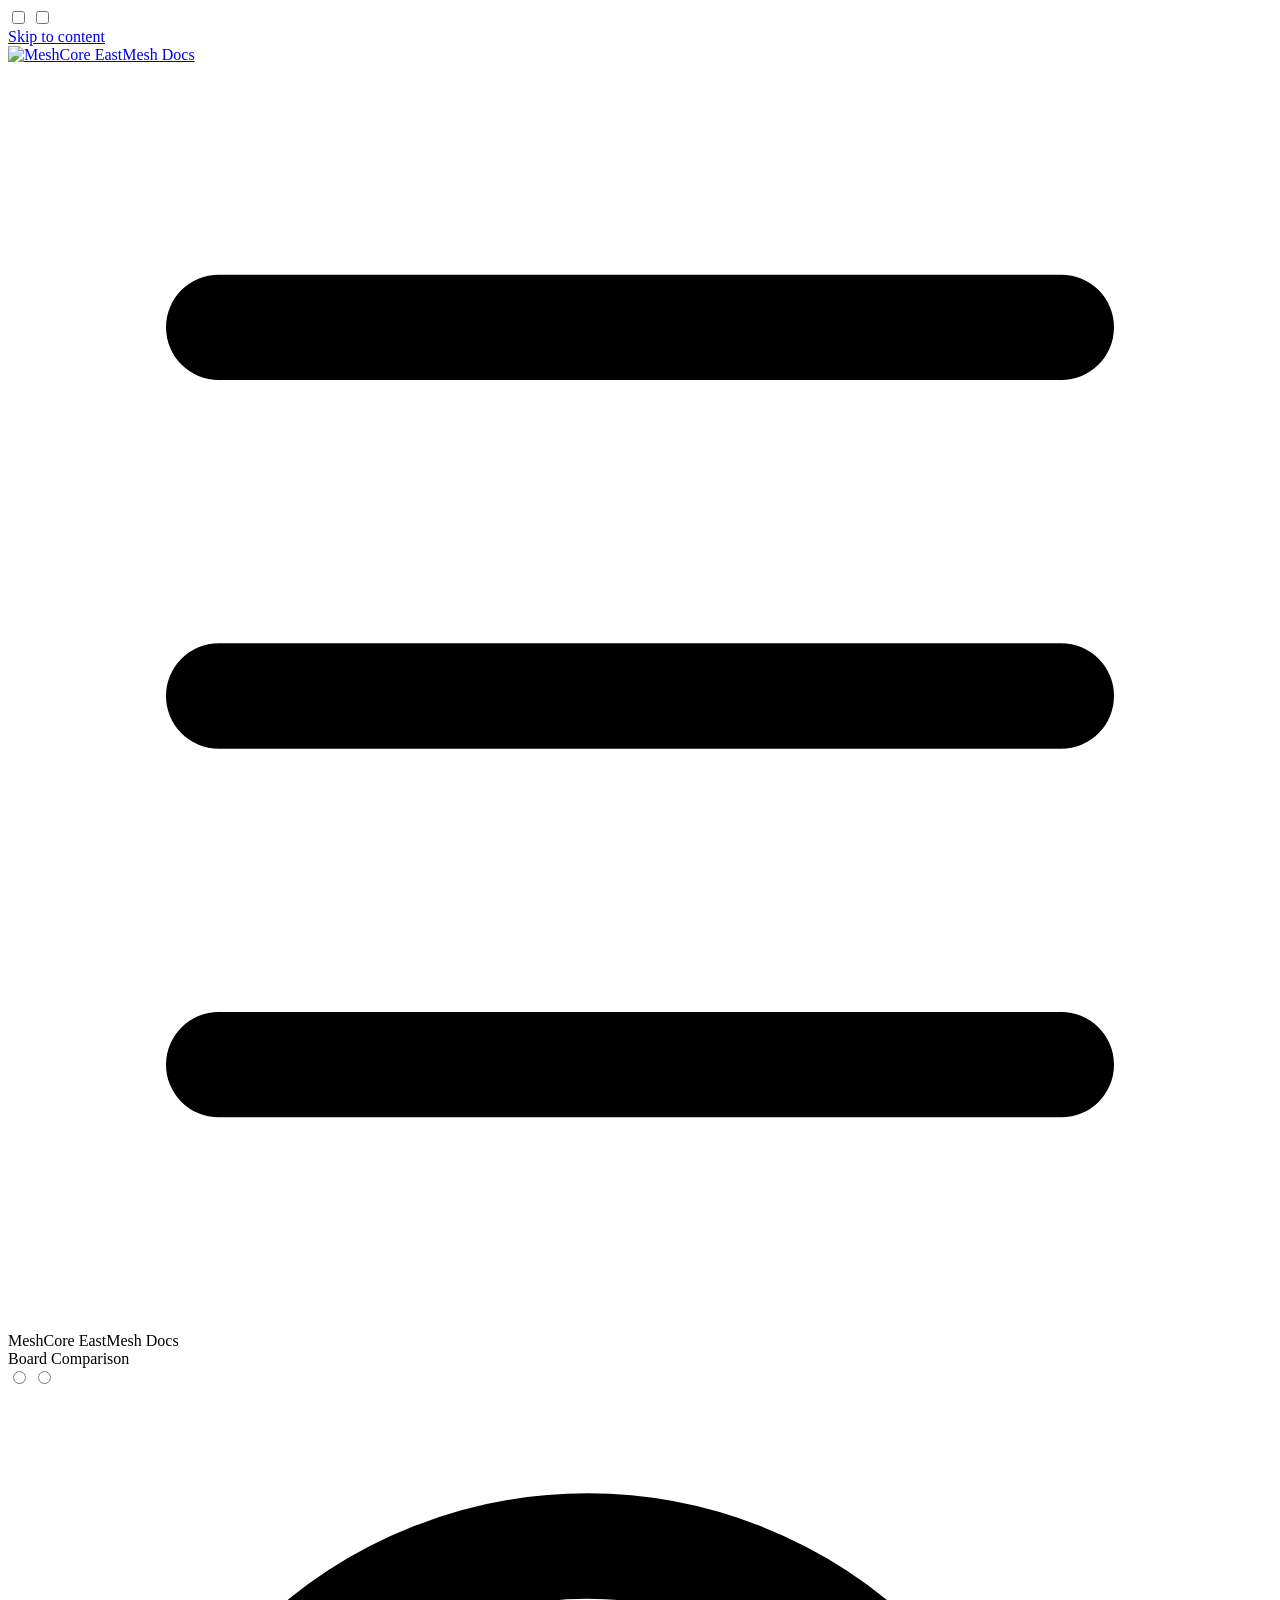
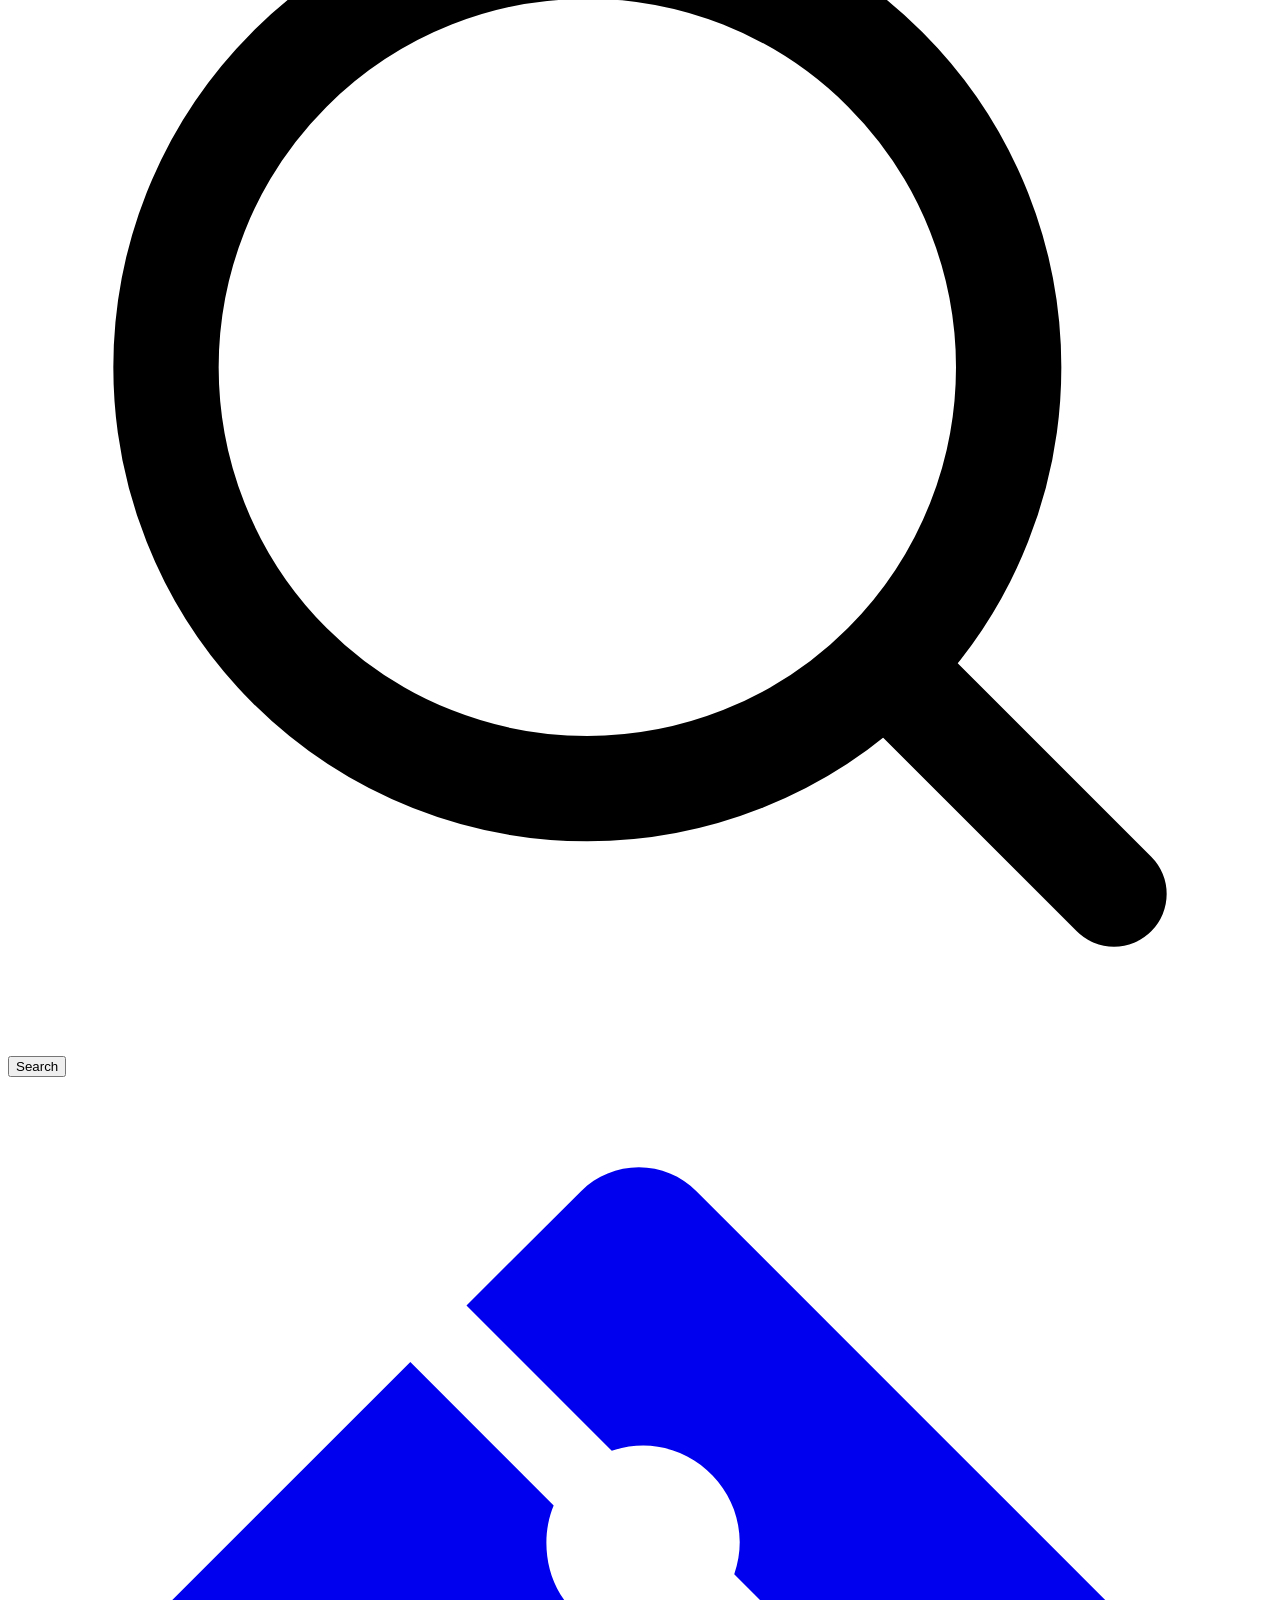
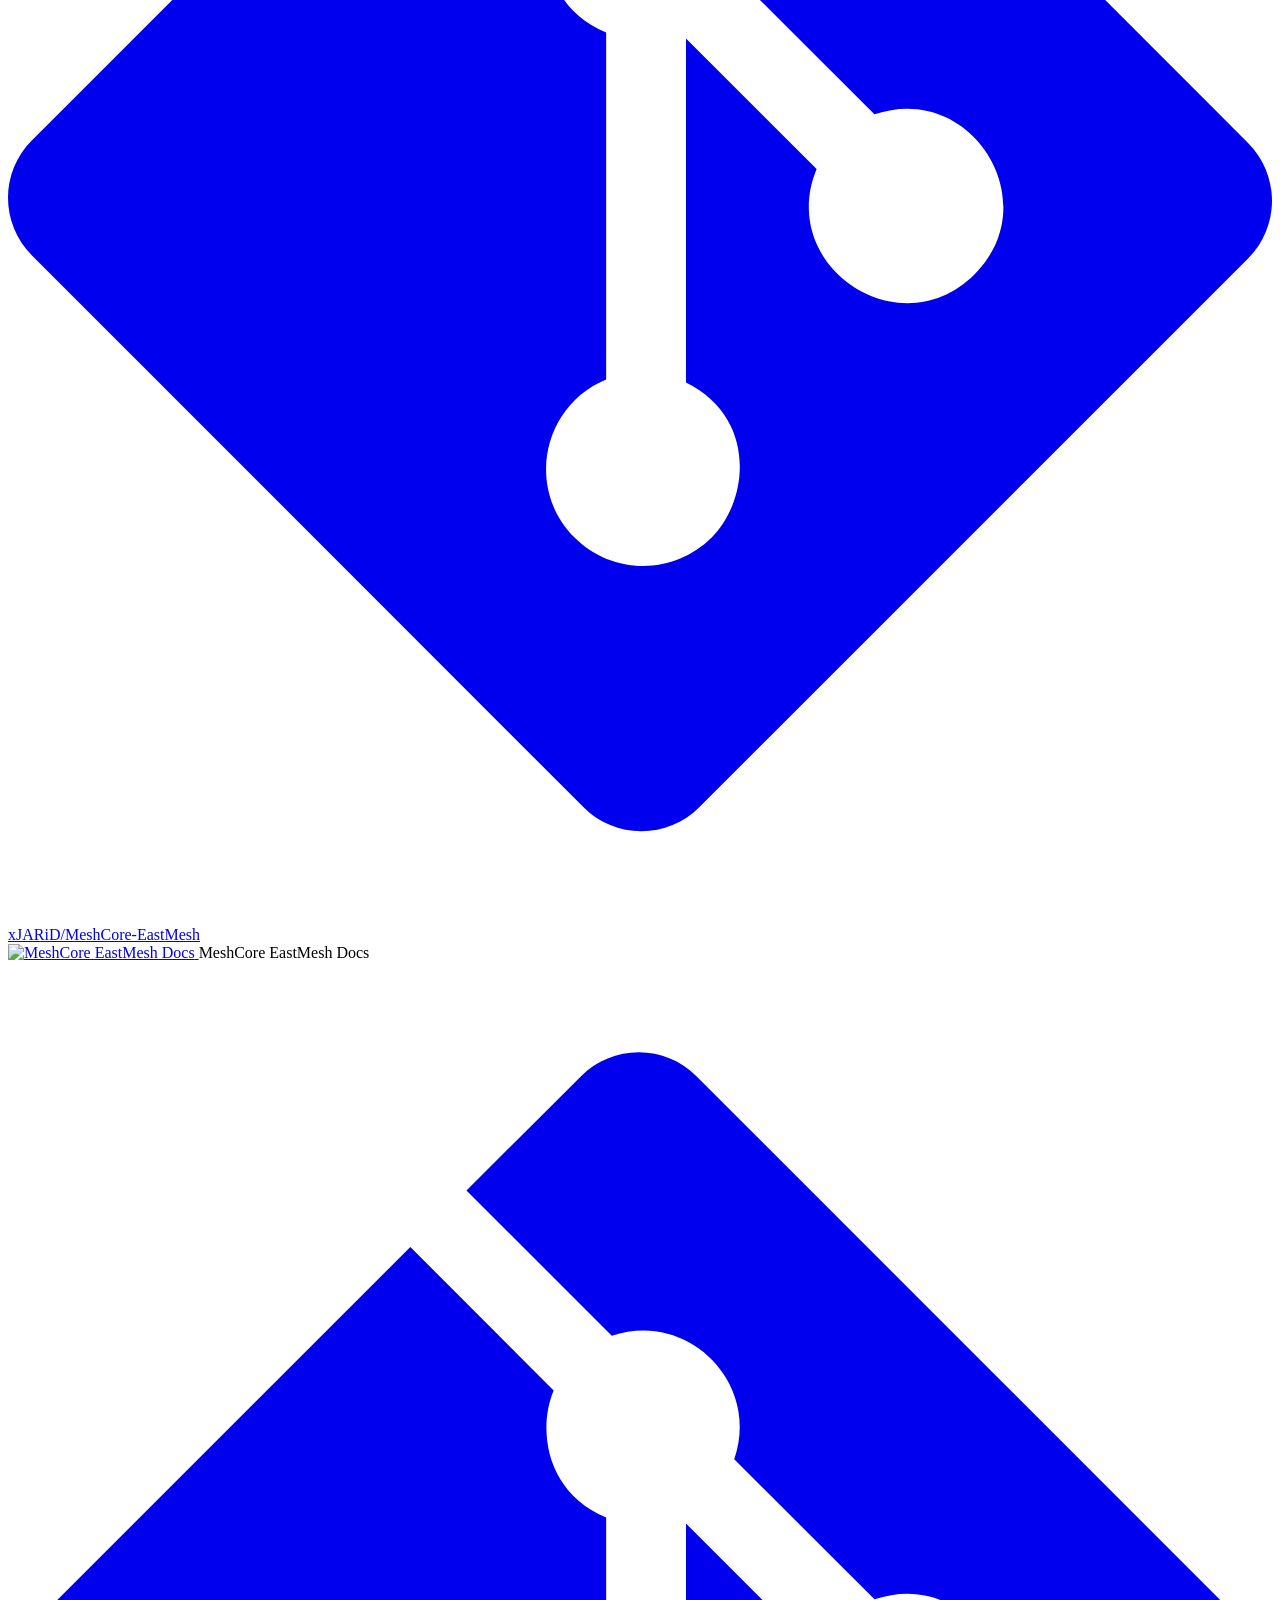
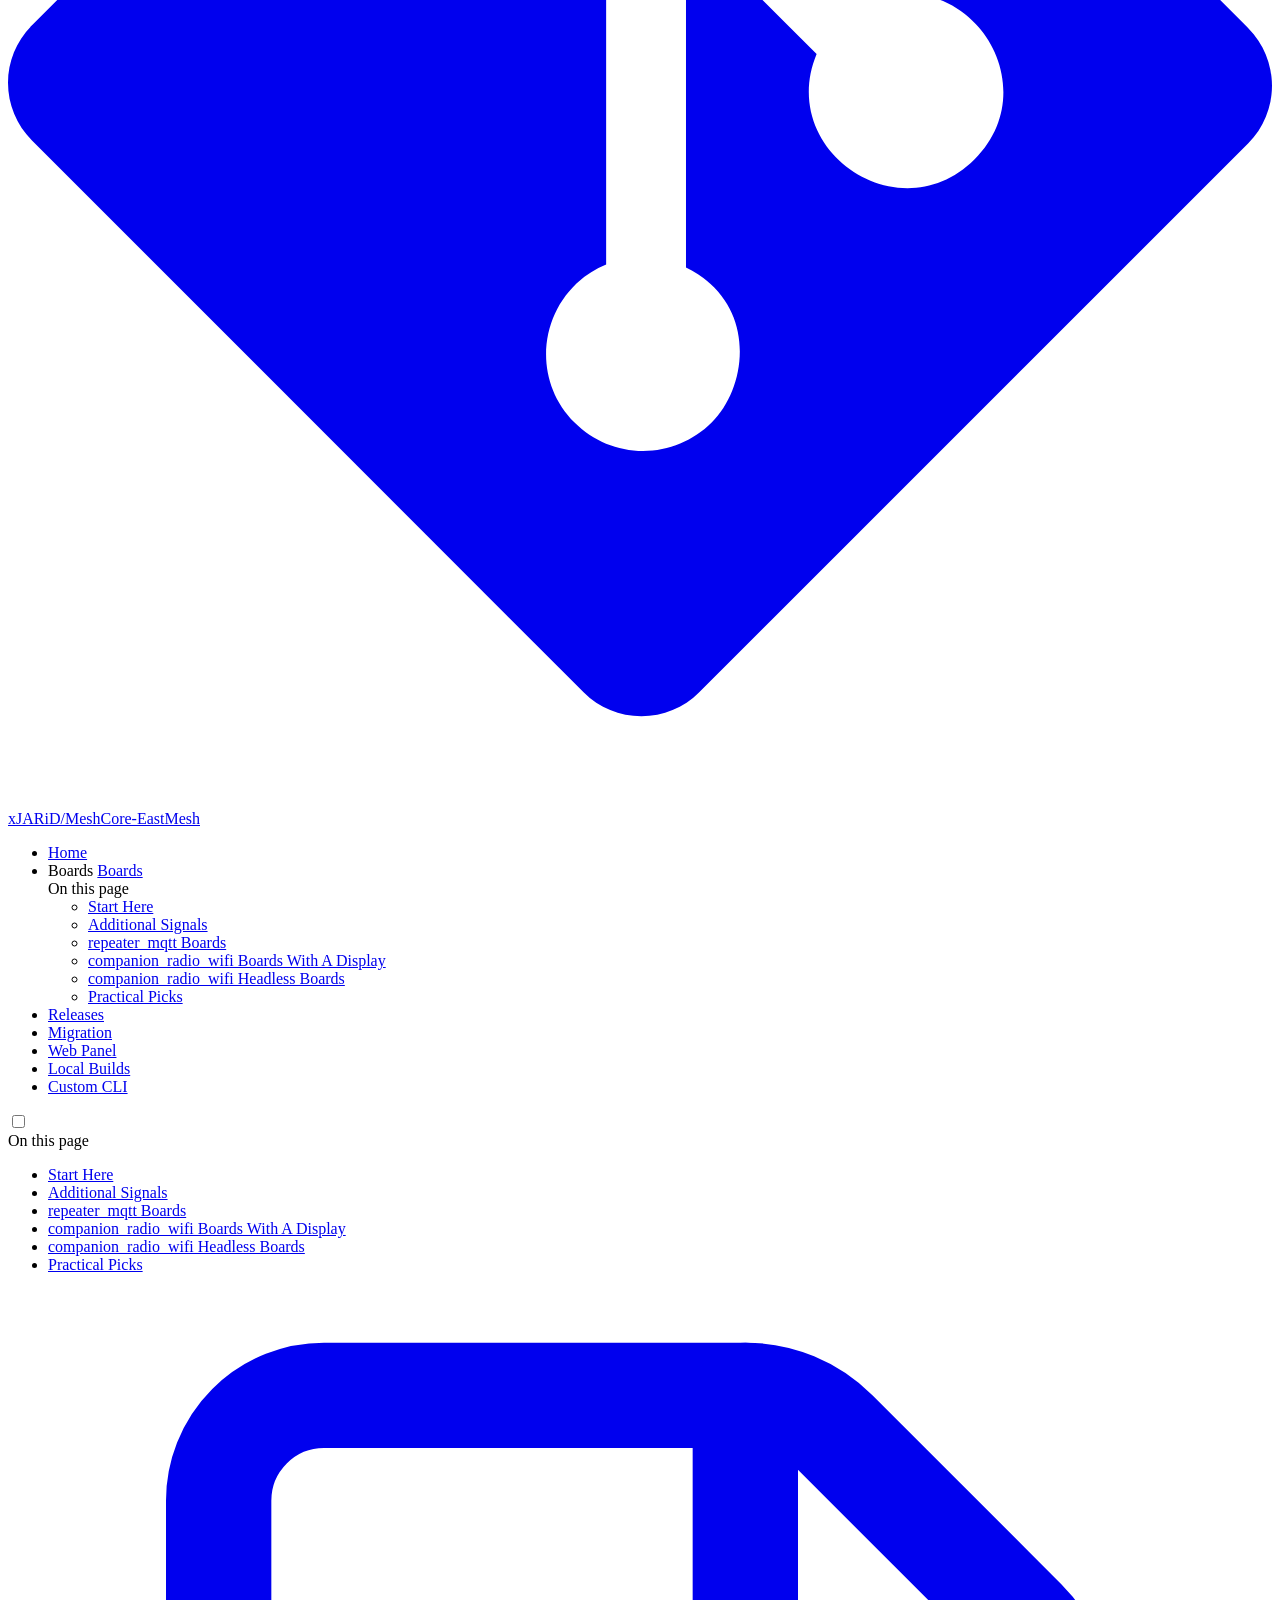
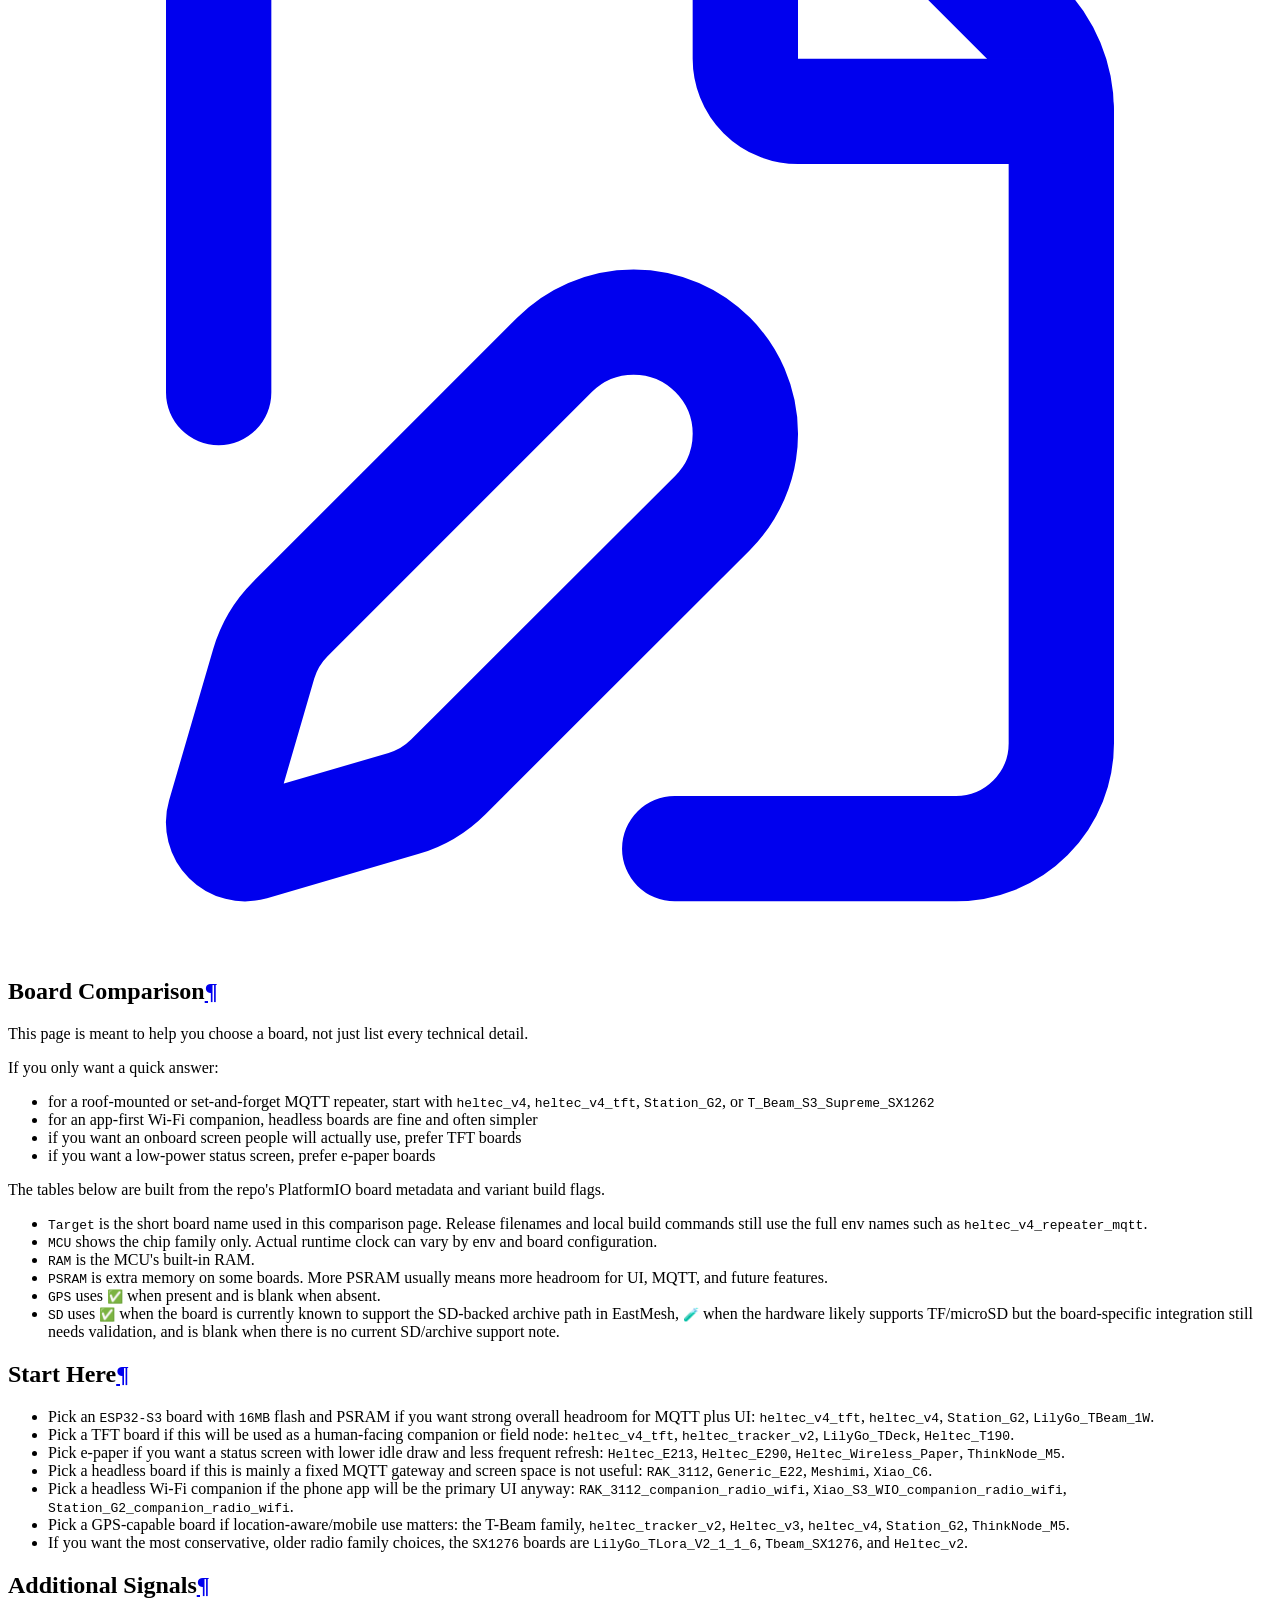
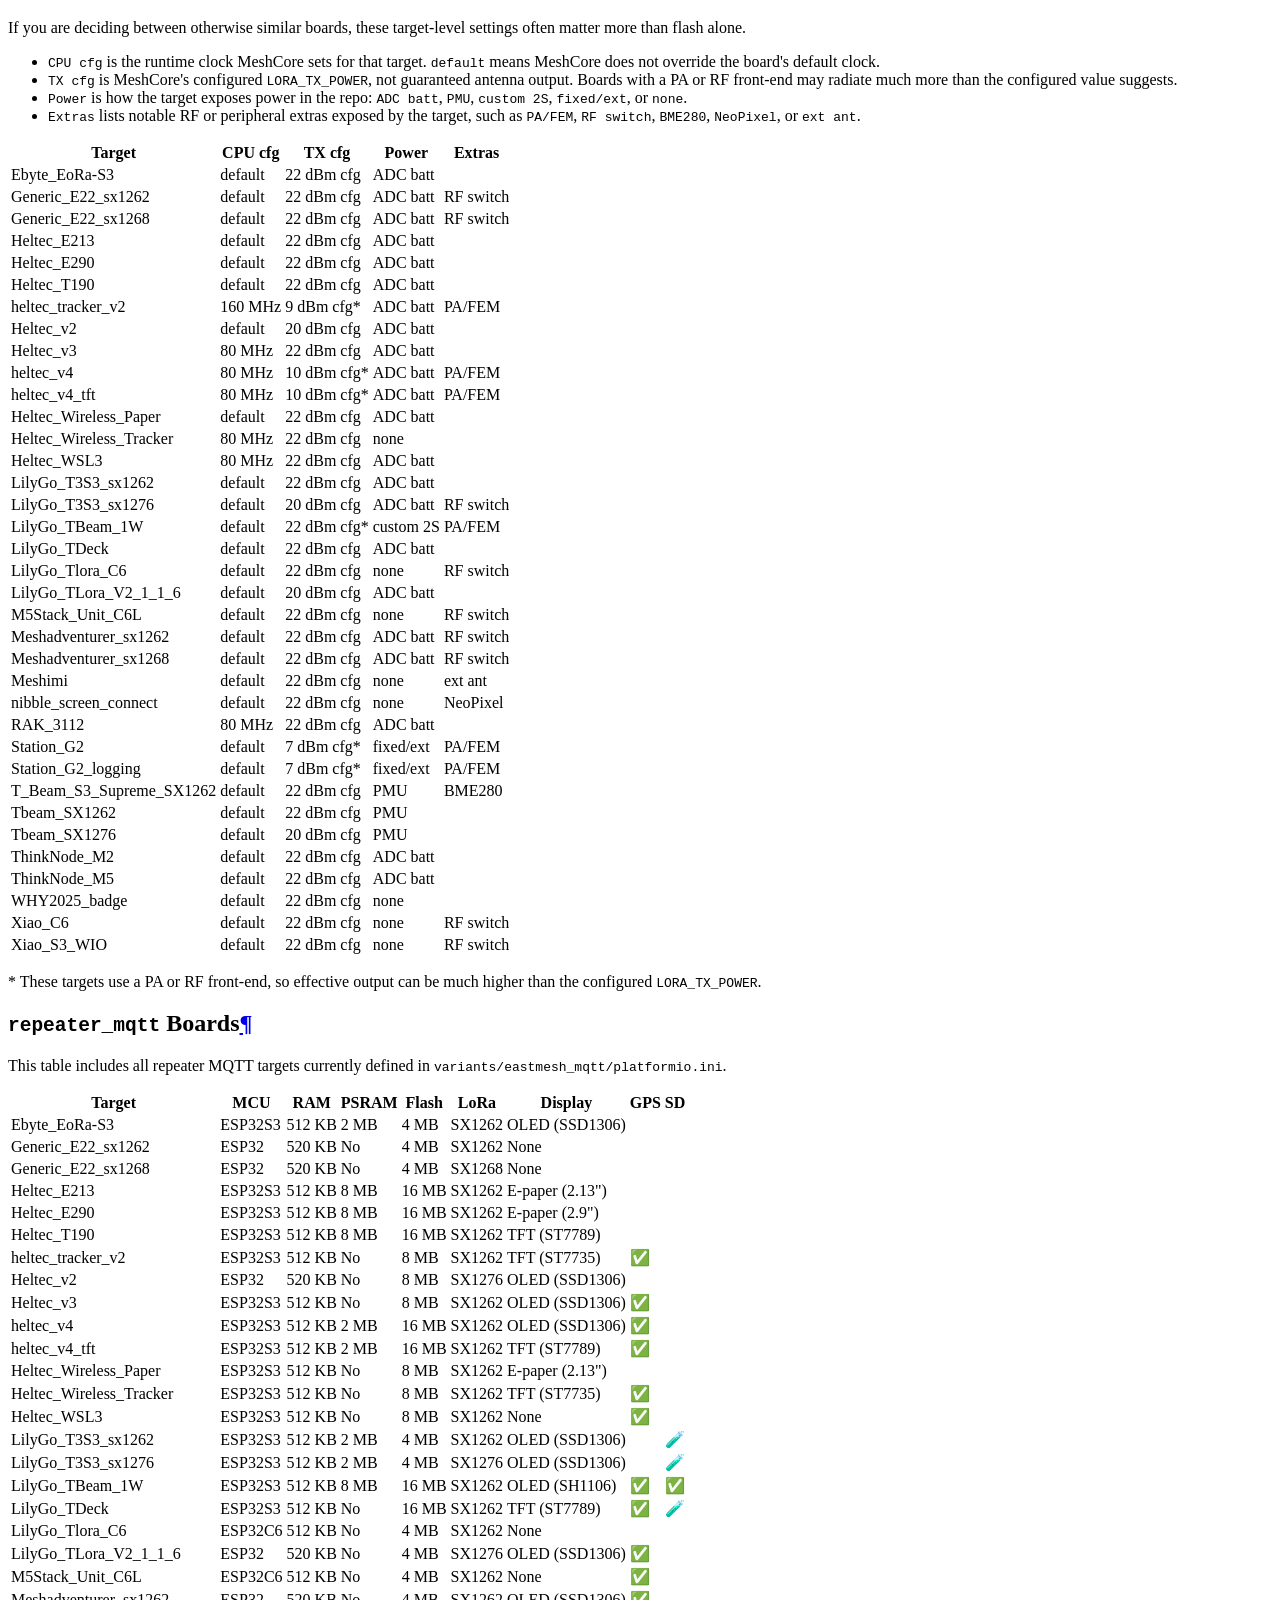
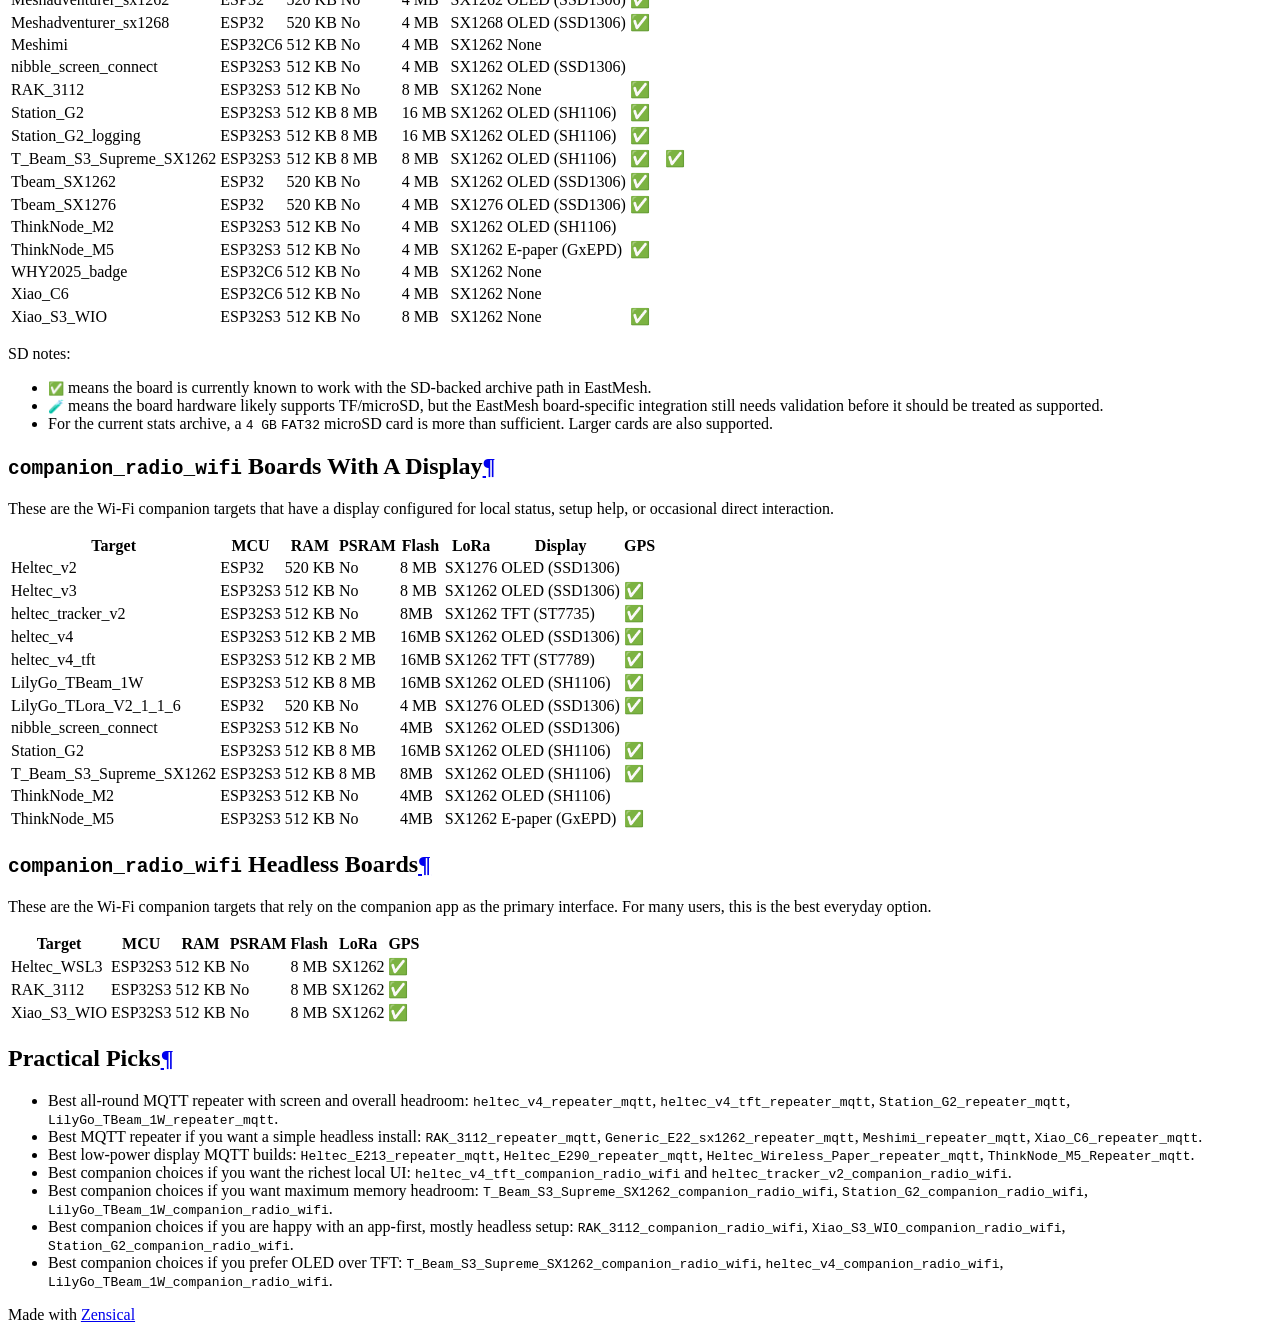
==== boards/index.html @ 79019594 "deploy: dc7521c8c7d7ae6edd2133825aa7fdde377422ff" ====
<!doctype html>
<html lang="en" class="no-js">
  <head>
    
      <meta charset="utf-8">
      <meta name="viewport" content="width=device-width,initial-scale=1">
      
        <meta name="description" content="Documentation for the EastMesh layer on top of MeshCore, including WiFi, MQTT, and release workflows">
      
      
      
        <link rel="canonical" href="https://xjarid.github.io/MeshCore-EastMesh/boards/">
      
      
        <link rel="prev" href="./..">
      
      
        <link rel="next" href="../releases/">
      
      
        
      
      
      <link rel="icon" href="../_assets/xjarid.svg">
      <meta name="generator" content="zensical-0.0.32">
    
    
      
        <title>Board Comparison - MeshCore EastMesh Docs</title>
      
    
    
      
        
      
      <link rel="stylesheet" href="../assets/stylesheets/modern/main.53a7feaf.min.css">
      
        
          
        
        <link rel="stylesheet" href="../assets/stylesheets/modern/palette.dfe2e883.min.css">
      
      


    
    
      
    
    
      
        
        
        <link rel="preconnect" href="https://fonts.gstatic.com" crossorigin>
        <link rel="stylesheet" href="https://fonts.googleapis.com/css?family=Inter:300,300i,400,400i,500,500i,700,700i%7CJetBrains+Mono:400,400i,700,700i&display=fallback">
        <style>:root{--md-text-font:"Inter";--md-code-font:"JetBrains Mono"}</style>
      
    
    
      <link rel="stylesheet" href="../_stylesheets/extra.css">
    
    <script>__md_scope=new URL("..",location),__md_hash=e=>[...e].reduce(((e,t)=>(e<<5)-e+t.charCodeAt(0)),0),__md_get=(e,t=localStorage,a=__md_scope)=>JSON.parse(t.getItem(a.pathname+"."+e)),__md_set=(e,t,a=localStorage,_=__md_scope)=>{try{a.setItem(_.pathname+"."+e,JSON.stringify(t))}catch(e){}},document.documentElement.setAttribute("data-platform",navigator.platform)</script>
    
      

    
    
  </head>
  
  
    
    
      
    
    
    
    
    <body dir="ltr" data-md-color-scheme="default" data-md-color-primary="custom" data-md-color-accent="custom">
  
    
    <input class="md-toggle" data-md-toggle="drawer" type="checkbox" id="__drawer" autocomplete="off">
    <input class="md-toggle" data-md-toggle="search" type="checkbox" id="__search" autocomplete="off">
    <label class="md-overlay" for="__drawer" aria-label="Navigation"></label>
    <div data-md-component="skip">
      
        
        <a href="#board-comparison" class="md-skip">
          Skip to content
        </a>
      
    </div>
    <div data-md-component="announce">
      
    </div>
    
    
      

  

<header class="md-header md-header--shadow" data-md-component="header">
  <nav class="md-header__inner md-grid" aria-label="Header">
    <a href="./.." title="MeshCore EastMesh Docs" class="md-header__button md-logo" aria-label="MeshCore EastMesh Docs" data-md-component="logo">
      
  <img src="../_assets/xjarid.svg" alt="MeshCore EastMesh Docs">

    </a>
    <label class="md-header__button md-icon" for="__drawer" aria-label="Navigation">
      
      <svg xmlns="http://www.w3.org/2000/svg" fill="none" stroke="currentColor" stroke-linecap="round" stroke-linejoin="round" stroke-width="2" class="lucide lucide-menu" viewBox="0 0 24 24"><path d="M4 5h16M4 12h16M4 19h16"/></svg>
    </label>
    <div class="md-header__title" data-md-component="header-title">
      <div class="md-header__ellipsis">
        <div class="md-header__topic">
          <span class="md-ellipsis">
            MeshCore EastMesh Docs
          </span>
        </div>
        <div class="md-header__topic" data-md-component="header-topic">
          <span class="md-ellipsis">
            
              Board Comparison
            
          </span>
        </div>
      </div>
    </div>
    
      
        <form class="md-header__option" data-md-component="palette">
  
    
    
    
    <input class="md-option" data-md-color-media="(prefers-color-scheme: light)" data-md-color-scheme="default" data-md-color-primary="custom" data-md-color-accent="custom"  aria-label="Switch to dark mode"  type="radio" name="__palette" id="__palette_0">
    
      <label class="md-header__button md-icon" title="Switch to dark mode" for="__palette_1" hidden>
        <svg xmlns="http://www.w3.org/2000/svg" viewBox="0 0 24 24"><path d="m17.75 4.09-2.53 1.94.91 3.06-2.63-1.81-2.63 1.81.91-3.06-2.53-1.94L12.44 4l1.06-3 1.06 3zm3.5 6.91-1.64 1.25.59 1.98-1.7-1.17-1.7 1.17.59-1.98L15.75 11l2.06-.05L18.5 9l.69 1.95zm-2.28 4.95c.83-.08 1.72 1.1 1.19 1.85-.32.45-.66.87-1.08 1.27C15.17 23 8.84 23 4.94 19.07c-3.91-3.9-3.91-10.24 0-14.14.4-.4.82-.76 1.27-1.08.75-.53 1.93.36 1.85 1.19-.27 2.86.69 5.83 2.89 8.02a9.96 9.96 0 0 0 8.02 2.89m-1.64 2.02a12.08 12.08 0 0 1-7.8-3.47c-2.17-2.19-3.33-5-3.49-7.82-2.81 3.14-2.7 7.96.31 10.98 3.02 3.01 7.84 3.12 10.98.31"/></svg>
      </label>
    
  
    
    
    
    <input class="md-option" data-md-color-media="(prefers-color-scheme: dark)" data-md-color-scheme="slate" data-md-color-primary="custom" data-md-color-accent="custom"  aria-label="Switch to light mode"  type="radio" name="__palette" id="__palette_1">
    
      <label class="md-header__button md-icon" title="Switch to light mode" for="__palette_0" hidden>
        <svg xmlns="http://www.w3.org/2000/svg" viewBox="0 0 24 24"><path d="M12 7a5 5 0 0 1 5 5 5 5 0 0 1-5 5 5 5 0 0 1-5-5 5 5 0 0 1 5-5m0 2a3 3 0 0 0-3 3 3 3 0 0 0 3 3 3 3 0 0 0 3-3 3 3 0 0 0-3-3m0-7 2.39 3.42C13.65 5.15 12.84 5 12 5s-1.65.15-2.39.42zM3.34 7l4.16-.35A7.2 7.2 0 0 0 5.94 8.5c-.44.74-.69 1.5-.83 2.29zm.02 10 1.76-3.77a7.131 7.131 0 0 0 2.38 4.14zM20.65 7l-1.77 3.79a7.02 7.02 0 0 0-2.38-4.15zm-.01 10-4.14.36c.59-.51 1.12-1.14 1.54-1.86.42-.73.69-1.5.83-2.29zM12 22l-2.41-3.44c.74.27 1.55.44 2.41.44.82 0 1.63-.17 2.37-.44z"/></svg>
      </label>
    
  
</form>
      
    
    
      <script>var palette=__md_get("__palette");if(palette&&palette.color){if("(prefers-color-scheme)"===palette.color.media){var media=matchMedia("(prefers-color-scheme: light)"),input=document.querySelector(media.matches?"[data-md-color-media='(prefers-color-scheme: light)']":"[data-md-color-media='(prefers-color-scheme: dark)']");palette.color.media=input.getAttribute("data-md-color-media"),palette.color.scheme=input.getAttribute("data-md-color-scheme"),palette.color.primary=input.getAttribute("data-md-color-primary"),palette.color.accent=input.getAttribute("data-md-color-accent")}for(var[key,value]of Object.entries(palette.color))document.body.setAttribute("data-md-color-"+key,value)}</script>
    
    
    
      
      
        <label class="md-header__button md-icon" for="__search" aria-label="Search">
          
          <svg xmlns="http://www.w3.org/2000/svg" fill="none" stroke="currentColor" stroke-linecap="round" stroke-linejoin="round" stroke-width="2" class="lucide lucide-search" viewBox="0 0 24 24"><path d="m21 21-4.34-4.34"/><circle cx="11" cy="11" r="8"/></svg>
        </label>
        <div class="md-search" data-md-component="search" role="dialog" aria-label="Search">
  <button type="button" class="md-search__button">
    Search
  </button>
</div>
      
    
    <div class="md-header__source">
      
        <a href="https://github.com/xJARiD/MeshCore-EastMesh" title="Go to repository" class="md-source" data-md-component="source">
  <div class="md-source__icon md-icon">
    
    <svg xmlns="http://www.w3.org/2000/svg" viewBox="0 0 448 512"><!--! Font Awesome Free 7.2.0 by @fontawesome - https://fontawesome.com License - https://fontawesome.com/license/free (Icons: CC BY 4.0, Fonts: SIL OFL 1.1, Code: MIT License) Copyright 2026 Fonticons, Inc.--><path fill="currentColor" d="M439.6 236.1 244 40.5c-5.4-5.5-12.8-8.5-20.4-8.5s-15 3-20.4 8.4L162.5 81l51.5 51.5c27.1-9.1 52.7 16.8 43.4 43.7l49.7 49.7c34.2-11.8 61.2 31 35.5 56.7-26.5 26.5-70.2-2.9-56-37.3L240.3 199v121.9c25.3 12.5 22.3 41.8 9.1 55-6.4 6.4-15.2 10.1-24.3 10.1s-17.8-3.6-24.3-10.1c-17.6-17.6-11.1-46.9 11.2-56v-123c-20.8-8.5-24.6-30.7-18.6-45L142.6 101 8.5 235.1C3 240.6 0 247.9 0 255.5s3 15 8.5 20.4l195.6 195.7c5.4 5.4 12.7 8.4 20.4 8.4s15-3 20.4-8.4l194.7-194.7c5.4-5.4 8.4-12.8 8.4-20.4s-3-15-8.4-20.4"/></svg>
  </div>
  <div class="md-source__repository">
    xJARiD/MeshCore-EastMesh
  </div>
</a>
      
    </div>
  </nav>
  
</header>
    
    <div class="md-container" data-md-component="container">
      
      
        
          
        
      
      <main class="md-main" data-md-component="main">
        <div class="md-main__inner md-grid">
          
            
              
              <div class="md-sidebar md-sidebar--primary" data-md-component="sidebar" data-md-type="navigation" >
                <div class="md-sidebar__scrollwrap">
                  <div class="md-sidebar__inner">
                    



<nav class="md-nav md-nav--primary" aria-label="Navigation" data-md-level="0">
  <label class="md-nav__title" for="__drawer">
    <a href="./.." title="MeshCore EastMesh Docs" class="md-nav__button md-logo" aria-label="MeshCore EastMesh Docs" data-md-component="logo">
      
  <img src="../_assets/xjarid.svg" alt="MeshCore EastMesh Docs">

    </a>
    MeshCore EastMesh Docs
  </label>
  
    <div class="md-nav__source">
      <a href="https://github.com/xJARiD/MeshCore-EastMesh" title="Go to repository" class="md-source" data-md-component="source">
  <div class="md-source__icon md-icon">
    
    <svg xmlns="http://www.w3.org/2000/svg" viewBox="0 0 448 512"><!--! Font Awesome Free 7.2.0 by @fontawesome - https://fontawesome.com License - https://fontawesome.com/license/free (Icons: CC BY 4.0, Fonts: SIL OFL 1.1, Code: MIT License) Copyright 2026 Fonticons, Inc.--><path fill="currentColor" d="M439.6 236.1 244 40.5c-5.4-5.5-12.8-8.5-20.4-8.5s-15 3-20.4 8.4L162.5 81l51.5 51.5c27.1-9.1 52.7 16.8 43.4 43.7l49.7 49.7c34.2-11.8 61.2 31 35.5 56.7-26.5 26.5-70.2-2.9-56-37.3L240.3 199v121.9c25.3 12.5 22.3 41.8 9.1 55-6.4 6.4-15.2 10.1-24.3 10.1s-17.8-3.6-24.3-10.1c-17.6-17.6-11.1-46.9 11.2-56v-123c-20.8-8.5-24.6-30.7-18.6-45L142.6 101 8.5 235.1C3 240.6 0 247.9 0 255.5s3 15 8.5 20.4l195.6 195.7c5.4 5.4 12.7 8.4 20.4 8.4s15-3 20.4-8.4l194.7-194.7c5.4-5.4 8.4-12.8 8.4-20.4s-3-15-8.4-20.4"/></svg>
  </div>
  <div class="md-source__repository">
    xJARiD/MeshCore-EastMesh
  </div>
</a>
    </div>
  
  <ul class="md-nav__list" data-md-scrollfix>
    
      
      
  
  
  
  
    <li class="md-nav__item">
      <a href="./.." class="md-nav__link">
        
  
  
  <span class="md-ellipsis">
    
  
    Home
  

    
  </span>
  
  

      </a>
    </li>
  

    
      
      
  
  
    
  
  
  
    <li class="md-nav__item md-nav__item--active">
      
      
      
      
        
      
      
        <label class="md-nav__link md-nav__link--active" for="__toc">
          
  
  
  <span class="md-ellipsis">
    
  
    Boards
  

    
  </span>
  
  

          <span class="md-nav__icon md-icon"></span>
        </label>
      
      <a href="././" class="md-nav__link md-nav__link--active">
        
  
  
  <span class="md-ellipsis">
    
  
    Boards
  

    
  </span>
  
  

      </a>
      
        


<nav class="md-nav md-nav--secondary" aria-label="On this page">
  
  
  
    
  
  
    <label class="md-nav__title" for="__toc">
      <span class="md-nav__icon md-icon"></span>
      On this page
    </label>
    <ul class="md-nav__list" data-md-component="toc" data-md-scrollfix>
      
        <li class="md-nav__item">
  <a href="#start-here" class="md-nav__link">
    <span class="md-ellipsis">
      
        Start Here
      
    </span>
  </a>
  
</li>
      
        <li class="md-nav__item">
  <a href="#additional-signals" class="md-nav__link">
    <span class="md-ellipsis">
      
        Additional Signals
      
    </span>
  </a>
  
</li>
      
        <li class="md-nav__item">
  <a href="#repeater_mqtt-boards" class="md-nav__link">
    <span class="md-ellipsis">
      
        repeater_mqtt Boards
      
    </span>
  </a>
  
</li>
      
        <li class="md-nav__item">
  <a href="#companion_radio_wifi-boards-with-a-display" class="md-nav__link">
    <span class="md-ellipsis">
      
        companion_radio_wifi Boards With A Display
      
    </span>
  </a>
  
</li>
      
        <li class="md-nav__item">
  <a href="#companion_radio_wifi-headless-boards" class="md-nav__link">
    <span class="md-ellipsis">
      
        companion_radio_wifi Headless Boards
      
    </span>
  </a>
  
</li>
      
        <li class="md-nav__item">
  <a href="#practical-picks" class="md-nav__link">
    <span class="md-ellipsis">
      
        Practical Picks
      
    </span>
  </a>
  
</li>
      
    </ul>
  
</nav>
      
    </li>
  

    
      
      
  
  
  
  
    <li class="md-nav__item">
      <a href="../releases/" class="md-nav__link">
        
  
  
  <span class="md-ellipsis">
    
  
    Releases
  

    
  </span>
  
  

      </a>
    </li>
  

    
      
      
  
  
  
  
    <li class="md-nav__item">
      <a href="../migration/" class="md-nav__link">
        
  
  
  <span class="md-ellipsis">
    
  
    Migration
  

    
  </span>
  
  

      </a>
    </li>
  

    
      
      
  
  
  
  
    <li class="md-nav__item">
      <a href="../web-panel/" class="md-nav__link">
        
  
  
  <span class="md-ellipsis">
    
  
    Web Panel
  

    
  </span>
  
  

      </a>
    </li>
  

    
      
      
  
  
  
  
    <li class="md-nav__item">
      <a href="../local-builds/" class="md-nav__link">
        
  
  
  <span class="md-ellipsis">
    
  
    Local Builds
  

    
  </span>
  
  

      </a>
    </li>
  

    
      
      
  
  
  
  
    <li class="md-nav__item">
      <a href="../custom-cli/" class="md-nav__link">
        
  
  
  <span class="md-ellipsis">
    
  
    Custom CLI
  

    
  </span>
  
  

      </a>
    </li>
  

    
  </ul>
</nav>
                  </div>
                </div>
              </div>
            
            
              
              <div class="md-sidebar md-sidebar--secondary" data-md-component="sidebar" data-md-type="toc" >
                <div class="md-sidebar__scrollwrap">
                  
                    
                    
                    
                      
                    
                    
                      <input class="md-nav__toggle md-toggle" type="checkbox" id="__toc">
                      <div class="md-sidebar-button__wrapper">
                        <label class="md-sidebar-button" for="__toc"></label>
                      </div>
                    
                  
                  <div class="md-sidebar__inner">
                    


<nav class="md-nav md-nav--secondary" aria-label="On this page">
  
  
  
    
  
  
    <label class="md-nav__title" for="__toc">
      <span class="md-nav__icon md-icon"></span>
      On this page
    </label>
    <ul class="md-nav__list" data-md-component="toc" data-md-scrollfix>
      
        <li class="md-nav__item">
  <a href="#start-here" class="md-nav__link">
    <span class="md-ellipsis">
      
        Start Here
      
    </span>
  </a>
  
</li>
      
        <li class="md-nav__item">
  <a href="#additional-signals" class="md-nav__link">
    <span class="md-ellipsis">
      
        Additional Signals
      
    </span>
  </a>
  
</li>
      
        <li class="md-nav__item">
  <a href="#repeater_mqtt-boards" class="md-nav__link">
    <span class="md-ellipsis">
      
        repeater_mqtt Boards
      
    </span>
  </a>
  
</li>
      
        <li class="md-nav__item">
  <a href="#companion_radio_wifi-boards-with-a-display" class="md-nav__link">
    <span class="md-ellipsis">
      
        companion_radio_wifi Boards With A Display
      
    </span>
  </a>
  
</li>
      
        <li class="md-nav__item">
  <a href="#companion_radio_wifi-headless-boards" class="md-nav__link">
    <span class="md-ellipsis">
      
        companion_radio_wifi Headless Boards
      
    </span>
  </a>
  
</li>
      
        <li class="md-nav__item">
  <a href="#practical-picks" class="md-nav__link">
    <span class="md-ellipsis">
      
        Practical Picks
      
    </span>
  </a>
  
</li>
      
    </ul>
  
</nav>
                  </div>
                </div>
              </div>
            
          
          
            <div class="md-content" data-md-component="content">
              
              <article class="md-content__inner md-typeset">
                
                  
  
    <a href="https://github.com/xJARiD/MeshCore-EastMesh/edit/main/docs/boards.md" title="Edit this page" class="md-content__button md-icon" rel="edit">
      
      <svg xmlns="http://www.w3.org/2000/svg" fill="none" stroke="currentColor" stroke-linecap="round" stroke-linejoin="round" stroke-width="2" class="lucide lucide-file-pen" viewBox="0 0 24 24"><path d="M12.659 22H18a2 2 0 0 0 2-2V8a2.4 2.4 0 0 0-.706-1.706l-3.588-3.588A2.4 2.4 0 0 0 14 2H6a2 2 0 0 0-2 2v9.34"/><path d="M14 2v5a1 1 0 0 0 1 1h5M10.378 12.622a1 1 0 0 1 3 3.003L8.36 20.637a2 2 0 0 1-.854.506l-2.867.837a.5.5 0 0 1-.62-.62l.836-2.869a2 2 0 0 1 .506-.853z"/></svg>
    </a>
  
  


<h1 id="board-comparison">Board Comparison<a class="headerlink" href="#board-comparison" title="Permanent link">&para;</a></h1>
<p>This page is meant to help you choose a board, not just list every technical detail.</p>
<p>If you only want a quick answer:</p>
<ul>
<li>for a roof-mounted or set-and-forget MQTT repeater, start with <code>heltec_v4</code>, <code>heltec_v4_tft</code>, <code>Station_G2</code>, or <code>T_Beam_S3_Supreme_SX1262</code></li>
<li>for an app-first Wi-Fi companion, headless boards are fine and often simpler</li>
<li>if you want an onboard screen people will actually use, prefer TFT boards</li>
<li>if you want a low-power status screen, prefer e-paper boards</li>
</ul>
<p>The tables below are built from the repo's PlatformIO board metadata and variant build flags.</p>
<ul>
<li><code>Target</code> is the short board name used in this comparison page. Release filenames and local build commands still use the full env names such as <code>heltec_v4_repeater_mqtt</code>.</li>
<li><code>MCU</code> shows the chip family only. Actual runtime clock can vary by env and board configuration.</li>
<li><code>RAM</code> is the MCU's built-in RAM.</li>
<li><code>PSRAM</code> is extra memory on some boards. More PSRAM usually means more headroom for UI, MQTT, and future features.</li>
<li><code>GPS</code> uses <code>✅</code> when present and is blank when absent.</li>
<li><code>SD</code> uses <code>✅</code> when the board is currently known to support the SD-backed archive path in EastMesh, <code>🧪</code> when the hardware likely supports TF/microSD but the board-specific integration still needs validation, and is blank when there is no current SD/archive support note.</li>
</ul>
<h2 id="start-here">Start Here<a class="headerlink" href="#start-here" title="Permanent link">&para;</a></h2>
<ul>
<li>Pick an <code>ESP32-S3</code> board with <code>16MB</code> flash and PSRAM if you want strong overall headroom for MQTT plus UI: <code>heltec_v4_tft</code>, <code>heltec_v4</code>, <code>Station_G2</code>, <code>LilyGo_TBeam_1W</code>.</li>
<li>Pick a TFT board if this will be used as a human-facing companion or field node: <code>heltec_v4_tft</code>, <code>heltec_tracker_v2</code>, <code>LilyGo_TDeck</code>, <code>Heltec_T190</code>.</li>
<li>Pick e-paper if you want a status screen with lower idle draw and less frequent refresh: <code>Heltec_E213</code>, <code>Heltec_E290</code>, <code>Heltec_Wireless_Paper</code>, <code>ThinkNode_M5</code>.</li>
<li>Pick a headless board if this is mainly a fixed MQTT gateway and screen space is not useful: <code>RAK_3112</code>, <code>Generic_E22</code>, <code>Meshimi</code>, <code>Xiao_C6</code>.</li>
<li>Pick a headless Wi-Fi companion if the phone app will be the primary UI anyway: <code>RAK_3112_companion_radio_wifi</code>, <code>Xiao_S3_WIO_companion_radio_wifi</code>, <code>Station_G2_companion_radio_wifi</code>.</li>
<li>Pick a GPS-capable board if location-aware/mobile use matters: the T-Beam family, <code>heltec_tracker_v2</code>, <code>Heltec_v3</code>, <code>heltec_v4</code>, <code>Station_G2</code>, <code>ThinkNode_M5</code>.</li>
<li>If you want the most conservative, older radio family choices, the <code>SX1276</code> boards are <code>LilyGo_TLora_V2_1_1_6</code>, <code>Tbeam_SX1276</code>, and <code>Heltec_v2</code>.</li>
</ul>
<h2 id="additional-signals">Additional Signals<a class="headerlink" href="#additional-signals" title="Permanent link">&para;</a></h2>
<p>If you are deciding between otherwise similar boards, these target-level settings often matter more than flash alone.</p>
<ul>
<li><code>CPU cfg</code> is the runtime clock MeshCore sets for that target. <code>default</code> means MeshCore does not override the board's default clock.</li>
<li><code>TX cfg</code> is MeshCore's configured <code>LORA_TX_POWER</code>, not guaranteed antenna output. Boards with a PA or RF front-end may radiate much more than the configured value suggests.</li>
<li><code>Power</code> is how the target exposes power in the repo: <code>ADC batt</code>, <code>PMU</code>, <code>custom 2S</code>, <code>fixed/ext</code>, or <code>none</code>.</li>
<li><code>Extras</code> lists notable RF or peripheral extras exposed by the target, such as <code>PA/FEM</code>, <code>RF switch</code>, <code>BME280</code>, <code>NeoPixel</code>, or <code>ext ant</code>.</li>
</ul>
<table>
<thead>
<tr>
<th>Target</th>
<th>CPU cfg</th>
<th>TX cfg</th>
<th>Power</th>
<th>Extras</th>
</tr>
</thead>
<tbody>
<tr>
<td>Ebyte_EoRa-S3</td>
<td>default</td>
<td>22 dBm cfg</td>
<td>ADC batt</td>
<td></td>
</tr>
<tr>
<td>Generic_E22_sx1262</td>
<td>default</td>
<td>22 dBm cfg</td>
<td>ADC batt</td>
<td>RF switch</td>
</tr>
<tr>
<td>Generic_E22_sx1268</td>
<td>default</td>
<td>22 dBm cfg</td>
<td>ADC batt</td>
<td>RF switch</td>
</tr>
<tr>
<td>Heltec_E213</td>
<td>default</td>
<td>22 dBm cfg</td>
<td>ADC batt</td>
<td></td>
</tr>
<tr>
<td>Heltec_E290</td>
<td>default</td>
<td>22 dBm cfg</td>
<td>ADC batt</td>
<td></td>
</tr>
<tr>
<td>Heltec_T190</td>
<td>default</td>
<td>22 dBm cfg</td>
<td>ADC batt</td>
<td></td>
</tr>
<tr>
<td>heltec_tracker_v2</td>
<td>160 MHz</td>
<td>9 dBm cfg*</td>
<td>ADC batt</td>
<td>PA/FEM</td>
</tr>
<tr>
<td>Heltec_v2</td>
<td>default</td>
<td>20 dBm cfg</td>
<td>ADC batt</td>
<td></td>
</tr>
<tr>
<td>Heltec_v3</td>
<td>80 MHz</td>
<td>22 dBm cfg</td>
<td>ADC batt</td>
<td></td>
</tr>
<tr>
<td>heltec_v4</td>
<td>80 MHz</td>
<td>10 dBm cfg*</td>
<td>ADC batt</td>
<td>PA/FEM</td>
</tr>
<tr>
<td>heltec_v4_tft</td>
<td>80 MHz</td>
<td>10 dBm cfg*</td>
<td>ADC batt</td>
<td>PA/FEM</td>
</tr>
<tr>
<td>Heltec_Wireless_Paper</td>
<td>default</td>
<td>22 dBm cfg</td>
<td>ADC batt</td>
<td></td>
</tr>
<tr>
<td>Heltec_Wireless_Tracker</td>
<td>80 MHz</td>
<td>22 dBm cfg</td>
<td>none</td>
<td></td>
</tr>
<tr>
<td>Heltec_WSL3</td>
<td>80 MHz</td>
<td>22 dBm cfg</td>
<td>ADC batt</td>
<td></td>
</tr>
<tr>
<td>LilyGo_T3S3_sx1262</td>
<td>default</td>
<td>22 dBm cfg</td>
<td>ADC batt</td>
<td></td>
</tr>
<tr>
<td>LilyGo_T3S3_sx1276</td>
<td>default</td>
<td>20 dBm cfg</td>
<td>ADC batt</td>
<td>RF switch</td>
</tr>
<tr>
<td>LilyGo_TBeam_1W</td>
<td>default</td>
<td>22 dBm cfg*</td>
<td>custom 2S</td>
<td>PA/FEM</td>
</tr>
<tr>
<td>LilyGo_TDeck</td>
<td>default</td>
<td>22 dBm cfg</td>
<td>ADC batt</td>
<td></td>
</tr>
<tr>
<td>LilyGo_Tlora_C6</td>
<td>default</td>
<td>22 dBm cfg</td>
<td>none</td>
<td>RF switch</td>
</tr>
<tr>
<td>LilyGo_TLora_V2_1_1_6</td>
<td>default</td>
<td>20 dBm cfg</td>
<td>ADC batt</td>
<td></td>
</tr>
<tr>
<td>M5Stack_Unit_C6L</td>
<td>default</td>
<td>22 dBm cfg</td>
<td>none</td>
<td>RF switch</td>
</tr>
<tr>
<td>Meshadventurer_sx1262</td>
<td>default</td>
<td>22 dBm cfg</td>
<td>ADC batt</td>
<td>RF switch</td>
</tr>
<tr>
<td>Meshadventurer_sx1268</td>
<td>default</td>
<td>22 dBm cfg</td>
<td>ADC batt</td>
<td>RF switch</td>
</tr>
<tr>
<td>Meshimi</td>
<td>default</td>
<td>22 dBm cfg</td>
<td>none</td>
<td>ext ant</td>
</tr>
<tr>
<td>nibble_screen_connect</td>
<td>default</td>
<td>22 dBm cfg</td>
<td>none</td>
<td>NeoPixel</td>
</tr>
<tr>
<td>RAK_3112</td>
<td>80 MHz</td>
<td>22 dBm cfg</td>
<td>ADC batt</td>
<td></td>
</tr>
<tr>
<td>Station_G2</td>
<td>default</td>
<td>7 dBm cfg*</td>
<td>fixed/ext</td>
<td>PA/FEM</td>
</tr>
<tr>
<td>Station_G2_logging</td>
<td>default</td>
<td>7 dBm cfg*</td>
<td>fixed/ext</td>
<td>PA/FEM</td>
</tr>
<tr>
<td>T_Beam_S3_Supreme_SX1262</td>
<td>default</td>
<td>22 dBm cfg</td>
<td>PMU</td>
<td>BME280</td>
</tr>
<tr>
<td>Tbeam_SX1262</td>
<td>default</td>
<td>22 dBm cfg</td>
<td>PMU</td>
<td></td>
</tr>
<tr>
<td>Tbeam_SX1276</td>
<td>default</td>
<td>20 dBm cfg</td>
<td>PMU</td>
<td></td>
</tr>
<tr>
<td>ThinkNode_M2</td>
<td>default</td>
<td>22 dBm cfg</td>
<td>ADC batt</td>
<td></td>
</tr>
<tr>
<td>ThinkNode_M5</td>
<td>default</td>
<td>22 dBm cfg</td>
<td>ADC batt</td>
<td></td>
</tr>
<tr>
<td>WHY2025_badge</td>
<td>default</td>
<td>22 dBm cfg</td>
<td>none</td>
<td></td>
</tr>
<tr>
<td>Xiao_C6</td>
<td>default</td>
<td>22 dBm cfg</td>
<td>none</td>
<td>RF switch</td>
</tr>
<tr>
<td>Xiao_S3_WIO</td>
<td>default</td>
<td>22 dBm cfg</td>
<td>none</td>
<td>RF switch</td>
</tr>
</tbody>
</table>
<p>* These targets use a PA or RF front-end, so effective output can be much higher than the configured <code>LORA_TX_POWER</code>.</p>
<h2 id="repeater_mqtt-boards"><code>repeater_mqtt</code> Boards<a class="headerlink" href="#repeater_mqtt-boards" title="Permanent link">&para;</a></h2>
<p>This table includes all repeater MQTT targets currently defined in <code>variants/eastmesh_mqtt/platformio.ini</code>.</p>
<table>
<thead>
<tr>
<th>Target</th>
<th>MCU</th>
<th>RAM</th>
<th>PSRAM</th>
<th>Flash</th>
<th>LoRa</th>
<th>Display</th>
<th>GPS</th>
<th>SD</th>
</tr>
</thead>
<tbody>
<tr>
<td>Ebyte_EoRa-S3</td>
<td>ESP32S3</td>
<td>512 KB</td>
<td>2 MB</td>
<td>4 MB</td>
<td>SX1262</td>
<td>OLED (SSD1306)</td>
<td></td>
<td></td>
</tr>
<tr>
<td>Generic_E22_sx1262</td>
<td>ESP32</td>
<td>520 KB</td>
<td>No</td>
<td>4 MB</td>
<td>SX1262</td>
<td>None</td>
<td></td>
<td></td>
</tr>
<tr>
<td>Generic_E22_sx1268</td>
<td>ESP32</td>
<td>520 KB</td>
<td>No</td>
<td>4 MB</td>
<td>SX1268</td>
<td>None</td>
<td></td>
<td></td>
</tr>
<tr>
<td>Heltec_E213</td>
<td>ESP32S3</td>
<td>512 KB</td>
<td>8 MB</td>
<td>16 MB</td>
<td>SX1262</td>
<td>E-paper (2.13")</td>
<td></td>
<td></td>
</tr>
<tr>
<td>Heltec_E290</td>
<td>ESP32S3</td>
<td>512 KB</td>
<td>8 MB</td>
<td>16 MB</td>
<td>SX1262</td>
<td>E-paper (2.9")</td>
<td></td>
<td></td>
</tr>
<tr>
<td>Heltec_T190</td>
<td>ESP32S3</td>
<td>512 KB</td>
<td>8 MB</td>
<td>16 MB</td>
<td>SX1262</td>
<td>TFT (ST7789)</td>
<td></td>
<td></td>
</tr>
<tr>
<td>heltec_tracker_v2</td>
<td>ESP32S3</td>
<td>512 KB</td>
<td>No</td>
<td>8 MB</td>
<td>SX1262</td>
<td>TFT (ST7735)</td>
<td>✅</td>
<td></td>
</tr>
<tr>
<td>Heltec_v2</td>
<td>ESP32</td>
<td>520 KB</td>
<td>No</td>
<td>8 MB</td>
<td>SX1276</td>
<td>OLED (SSD1306)</td>
<td></td>
<td></td>
</tr>
<tr>
<td>Heltec_v3</td>
<td>ESP32S3</td>
<td>512 KB</td>
<td>No</td>
<td>8 MB</td>
<td>SX1262</td>
<td>OLED (SSD1306)</td>
<td>✅</td>
<td></td>
</tr>
<tr>
<td>heltec_v4</td>
<td>ESP32S3</td>
<td>512 KB</td>
<td>2 MB</td>
<td>16 MB</td>
<td>SX1262</td>
<td>OLED (SSD1306)</td>
<td>✅</td>
<td></td>
</tr>
<tr>
<td>heltec_v4_tft</td>
<td>ESP32S3</td>
<td>512 KB</td>
<td>2 MB</td>
<td>16 MB</td>
<td>SX1262</td>
<td>TFT (ST7789)</td>
<td>✅</td>
<td></td>
</tr>
<tr>
<td>Heltec_Wireless_Paper</td>
<td>ESP32S3</td>
<td>512 KB</td>
<td>No</td>
<td>8 MB</td>
<td>SX1262</td>
<td>E-paper (2.13")</td>
<td></td>
<td></td>
</tr>
<tr>
<td>Heltec_Wireless_Tracker</td>
<td>ESP32S3</td>
<td>512 KB</td>
<td>No</td>
<td>8 MB</td>
<td>SX1262</td>
<td>TFT (ST7735)</td>
<td>✅</td>
<td></td>
</tr>
<tr>
<td>Heltec_WSL3</td>
<td>ESP32S3</td>
<td>512 KB</td>
<td>No</td>
<td>8 MB</td>
<td>SX1262</td>
<td>None</td>
<td>✅</td>
<td></td>
</tr>
<tr>
<td>LilyGo_T3S3_sx1262</td>
<td>ESP32S3</td>
<td>512 KB</td>
<td>2 MB</td>
<td>4 MB</td>
<td>SX1262</td>
<td>OLED (SSD1306)</td>
<td></td>
<td>🧪</td>
</tr>
<tr>
<td>LilyGo_T3S3_sx1276</td>
<td>ESP32S3</td>
<td>512 KB</td>
<td>2 MB</td>
<td>4 MB</td>
<td>SX1276</td>
<td>OLED (SSD1306)</td>
<td></td>
<td>🧪</td>
</tr>
<tr>
<td>LilyGo_TBeam_1W</td>
<td>ESP32S3</td>
<td>512 KB</td>
<td>8 MB</td>
<td>16 MB</td>
<td>SX1262</td>
<td>OLED (SH1106)</td>
<td>✅</td>
<td>✅</td>
</tr>
<tr>
<td>LilyGo_TDeck</td>
<td>ESP32S3</td>
<td>512 KB</td>
<td>No</td>
<td>16 MB</td>
<td>SX1262</td>
<td>TFT (ST7789)</td>
<td>✅</td>
<td>🧪</td>
</tr>
<tr>
<td>LilyGo_Tlora_C6</td>
<td>ESP32C6</td>
<td>512 KB</td>
<td>No</td>
<td>4 MB</td>
<td>SX1262</td>
<td>None</td>
<td></td>
<td></td>
</tr>
<tr>
<td>LilyGo_TLora_V2_1_1_6</td>
<td>ESP32</td>
<td>520 KB</td>
<td>No</td>
<td>4 MB</td>
<td>SX1276</td>
<td>OLED (SSD1306)</td>
<td>✅</td>
<td></td>
</tr>
<tr>
<td>M5Stack_Unit_C6L</td>
<td>ESP32C6</td>
<td>512 KB</td>
<td>No</td>
<td>4 MB</td>
<td>SX1262</td>
<td>None</td>
<td>✅</td>
<td></td>
</tr>
<tr>
<td>Meshadventurer_sx1262</td>
<td>ESP32</td>
<td>520 KB</td>
<td>No</td>
<td>4 MB</td>
<td>SX1262</td>
<td>OLED (SSD1306)</td>
<td>✅</td>
<td></td>
</tr>
<tr>
<td>Meshadventurer_sx1268</td>
<td>ESP32</td>
<td>520 KB</td>
<td>No</td>
<td>4 MB</td>
<td>SX1268</td>
<td>OLED (SSD1306)</td>
<td>✅</td>
<td></td>
</tr>
<tr>
<td>Meshimi</td>
<td>ESP32C6</td>
<td>512 KB</td>
<td>No</td>
<td>4 MB</td>
<td>SX1262</td>
<td>None</td>
<td></td>
<td></td>
</tr>
<tr>
<td>nibble_screen_connect</td>
<td>ESP32S3</td>
<td>512 KB</td>
<td>No</td>
<td>4 MB</td>
<td>SX1262</td>
<td>OLED (SSD1306)</td>
<td></td>
<td></td>
</tr>
<tr>
<td>RAK_3112</td>
<td>ESP32S3</td>
<td>512 KB</td>
<td>No</td>
<td>8 MB</td>
<td>SX1262</td>
<td>None</td>
<td>✅</td>
<td></td>
</tr>
<tr>
<td>Station_G2</td>
<td>ESP32S3</td>
<td>512 KB</td>
<td>8 MB</td>
<td>16 MB</td>
<td>SX1262</td>
<td>OLED (SH1106)</td>
<td>✅</td>
<td></td>
</tr>
<tr>
<td>Station_G2_logging</td>
<td>ESP32S3</td>
<td>512 KB</td>
<td>8 MB</td>
<td>16 MB</td>
<td>SX1262</td>
<td>OLED (SH1106)</td>
<td>✅</td>
<td></td>
</tr>
<tr>
<td>T_Beam_S3_Supreme_SX1262</td>
<td>ESP32S3</td>
<td>512 KB</td>
<td>8 MB</td>
<td>8 MB</td>
<td>SX1262</td>
<td>OLED (SH1106)</td>
<td>✅</td>
<td>✅</td>
</tr>
<tr>
<td>Tbeam_SX1262</td>
<td>ESP32</td>
<td>520 KB</td>
<td>No</td>
<td>4 MB</td>
<td>SX1262</td>
<td>OLED (SSD1306)</td>
<td>✅</td>
<td></td>
</tr>
<tr>
<td>Tbeam_SX1276</td>
<td>ESP32</td>
<td>520 KB</td>
<td>No</td>
<td>4 MB</td>
<td>SX1276</td>
<td>OLED (SSD1306)</td>
<td>✅</td>
<td></td>
</tr>
<tr>
<td>ThinkNode_M2</td>
<td>ESP32S3</td>
<td>512 KB</td>
<td>No</td>
<td>4 MB</td>
<td>SX1262</td>
<td>OLED (SH1106)</td>
<td></td>
<td></td>
</tr>
<tr>
<td>ThinkNode_M5</td>
<td>ESP32S3</td>
<td>512 KB</td>
<td>No</td>
<td>4 MB</td>
<td>SX1262</td>
<td>E-paper (GxEPD)</td>
<td>✅</td>
<td></td>
</tr>
<tr>
<td>WHY2025_badge</td>
<td>ESP32C6</td>
<td>512 KB</td>
<td>No</td>
<td>4 MB</td>
<td>SX1262</td>
<td>None</td>
<td></td>
<td></td>
</tr>
<tr>
<td>Xiao_C6</td>
<td>ESP32C6</td>
<td>512 KB</td>
<td>No</td>
<td>4 MB</td>
<td>SX1262</td>
<td>None</td>
<td></td>
<td></td>
</tr>
<tr>
<td>Xiao_S3_WIO</td>
<td>ESP32S3</td>
<td>512 KB</td>
<td>No</td>
<td>8 MB</td>
<td>SX1262</td>
<td>None</td>
<td>✅</td>
<td></td>
</tr>
</tbody>
</table>
<p>SD notes:</p>
<ul>
<li><code>✅</code> means the board is currently known to work with the SD-backed archive path in EastMesh.</li>
<li><code>🧪</code> means the board hardware likely supports TF/microSD, but the EastMesh board-specific integration still needs validation before it should be treated as supported.</li>
<li>For the current stats archive, a <code>4 GB</code> <code>FAT32</code> microSD card is more than sufficient. Larger cards are also supported.</li>
</ul>
<h2 id="companion_radio_wifi-boards-with-a-display"><code>companion_radio_wifi</code> Boards With A Display<a class="headerlink" href="#companion_radio_wifi-boards-with-a-display" title="Permanent link">&para;</a></h2>
<p>These are the Wi-Fi companion targets that have a display configured for local status, setup help, or occasional direct interaction.</p>
<table>
<thead>
<tr>
<th>Target</th>
<th>MCU</th>
<th>RAM</th>
<th>PSRAM</th>
<th>Flash</th>
<th>LoRa</th>
<th>Display</th>
<th>GPS</th>
</tr>
</thead>
<tbody>
<tr>
<td>Heltec_v2</td>
<td>ESP32</td>
<td>520 KB</td>
<td>No</td>
<td>8 MB</td>
<td>SX1276</td>
<td>OLED (SSD1306)</td>
<td></td>
</tr>
<tr>
<td>Heltec_v3</td>
<td>ESP32S3</td>
<td>512 KB</td>
<td>No</td>
<td>8 MB</td>
<td>SX1262</td>
<td>OLED (SSD1306)</td>
<td>✅</td>
</tr>
<tr>
<td>heltec_tracker_v2</td>
<td>ESP32S3</td>
<td>512 KB</td>
<td>No</td>
<td>8MB</td>
<td>SX1262</td>
<td>TFT (ST7735)</td>
<td>✅</td>
</tr>
<tr>
<td>heltec_v4</td>
<td>ESP32S3</td>
<td>512 KB</td>
<td>2 MB</td>
<td>16MB</td>
<td>SX1262</td>
<td>OLED (SSD1306)</td>
<td>✅</td>
</tr>
<tr>
<td>heltec_v4_tft</td>
<td>ESP32S3</td>
<td>512 KB</td>
<td>2 MB</td>
<td>16MB</td>
<td>SX1262</td>
<td>TFT (ST7789)</td>
<td>✅</td>
</tr>
<tr>
<td>LilyGo_TBeam_1W</td>
<td>ESP32S3</td>
<td>512 KB</td>
<td>8 MB</td>
<td>16MB</td>
<td>SX1262</td>
<td>OLED (SH1106)</td>
<td>✅</td>
</tr>
<tr>
<td>LilyGo_TLora_V2_1_1_6</td>
<td>ESP32</td>
<td>520 KB</td>
<td>No</td>
<td>4 MB</td>
<td>SX1276</td>
<td>OLED (SSD1306)</td>
<td>✅</td>
</tr>
<tr>
<td>nibble_screen_connect</td>
<td>ESP32S3</td>
<td>512 KB</td>
<td>No</td>
<td>4MB</td>
<td>SX1262</td>
<td>OLED (SSD1306)</td>
<td></td>
</tr>
<tr>
<td>Station_G2</td>
<td>ESP32S3</td>
<td>512 KB</td>
<td>8 MB</td>
<td>16MB</td>
<td>SX1262</td>
<td>OLED (SH1106)</td>
<td>✅</td>
</tr>
<tr>
<td>T_Beam_S3_Supreme_SX1262</td>
<td>ESP32S3</td>
<td>512 KB</td>
<td>8 MB</td>
<td>8MB</td>
<td>SX1262</td>
<td>OLED (SH1106)</td>
<td>✅</td>
</tr>
<tr>
<td>ThinkNode_M2</td>
<td>ESP32S3</td>
<td>512 KB</td>
<td>No</td>
<td>4MB</td>
<td>SX1262</td>
<td>OLED (SH1106)</td>
<td></td>
</tr>
<tr>
<td>ThinkNode_M5</td>
<td>ESP32S3</td>
<td>512 KB</td>
<td>No</td>
<td>4MB</td>
<td>SX1262</td>
<td>E-paper (GxEPD)</td>
<td>✅</td>
</tr>
</tbody>
</table>
<h2 id="companion_radio_wifi-headless-boards"><code>companion_radio_wifi</code> Headless Boards<a class="headerlink" href="#companion_radio_wifi-headless-boards" title="Permanent link">&para;</a></h2>
<p>These are the Wi-Fi companion targets that rely on the companion app as the primary interface. For many users, this is the best everyday option.</p>
<table>
<thead>
<tr>
<th>Target</th>
<th>MCU</th>
<th>RAM</th>
<th>PSRAM</th>
<th>Flash</th>
<th>LoRa</th>
<th>GPS</th>
</tr>
</thead>
<tbody>
<tr>
<td>Heltec_WSL3</td>
<td>ESP32S3</td>
<td>512 KB</td>
<td>No</td>
<td>8 MB</td>
<td>SX1262</td>
<td>✅</td>
</tr>
<tr>
<td>RAK_3112</td>
<td>ESP32S3</td>
<td>512 KB</td>
<td>No</td>
<td>8 MB</td>
<td>SX1262</td>
<td>✅</td>
</tr>
<tr>
<td>Xiao_S3_WIO</td>
<td>ESP32S3</td>
<td>512 KB</td>
<td>No</td>
<td>8 MB</td>
<td>SX1262</td>
<td>✅</td>
</tr>
</tbody>
</table>
<h2 id="practical-picks">Practical Picks<a class="headerlink" href="#practical-picks" title="Permanent link">&para;</a></h2>
<ul>
<li>Best all-round MQTT repeater with screen and overall headroom: <code>heltec_v4_repeater_mqtt</code>, <code>heltec_v4_tft_repeater_mqtt</code>, <code>Station_G2_repeater_mqtt</code>, <code>LilyGo_TBeam_1W_repeater_mqtt</code>.</li>
<li>Best MQTT repeater if you want a simple headless install: <code>RAK_3112_repeater_mqtt</code>, <code>Generic_E22_sx1262_repeater_mqtt</code>, <code>Meshimi_repeater_mqtt</code>, <code>Xiao_C6_repeater_mqtt</code>.</li>
<li>Best low-power display MQTT builds: <code>Heltec_E213_repeater_mqtt</code>, <code>Heltec_E290_repeater_mqtt</code>, <code>Heltec_Wireless_Paper_repeater_mqtt</code>, <code>ThinkNode_M5_Repeater_mqtt</code>.</li>
<li>Best companion choices if you want the richest local UI: <code>heltec_v4_tft_companion_radio_wifi</code> and <code>heltec_tracker_v2_companion_radio_wifi</code>.</li>
<li>Best companion choices if you want maximum memory headroom: <code>T_Beam_S3_Supreme_SX1262_companion_radio_wifi</code>, <code>Station_G2_companion_radio_wifi</code>, <code>LilyGo_TBeam_1W_companion_radio_wifi</code>.</li>
<li>Best companion choices if you are happy with an app-first, mostly headless setup: <code>RAK_3112_companion_radio_wifi</code>, <code>Xiao_S3_WIO_companion_radio_wifi</code>, <code>Station_G2_companion_radio_wifi</code>.</li>
<li>Best companion choices if you prefer OLED over TFT: <code>T_Beam_S3_Supreme_SX1262_companion_radio_wifi</code>, <code>heltec_v4_companion_radio_wifi</code>, <code>LilyGo_TBeam_1W_companion_radio_wifi</code>.</li>
</ul>














                
              </article>
            </div>
          
          
<script>var target=document.getElementById(location.hash.slice(1));target&&target.name&&(target.checked=target.name.startsWith("__tabbed_"))</script>
        </div>
        
      </main>
      
        <footer class="md-footer">
  
  <div class="md-footer-meta md-typeset">
    <div class="md-footer-meta__inner md-grid">
      <div class="md-copyright">
  
  
    Made with
    <a href="https://zensical.org/" target="_blank" rel="noopener">
      Zensical
    </a>
  
</div>
      
    </div>
  </div>
</footer>
      
    </div>
    <div class="md-dialog" data-md-component="dialog">
      <div class="md-dialog__inner md-typeset"></div>
    </div>
    
    
    
      
      
      <script id="__config" type="application/json">{"annotate":null,"base":"..","features":["content.action.edit","content.code.copy","search.highlight","search.suggest"],"search":"../assets/javascripts/workers/search.e2d2d235.min.js","tags":null,"translations":{"clipboard.copied":"Copied to clipboard","clipboard.copy":"Copy to clipboard","search.result.more.one":"1 more on this page","search.result.more.other":"# more on this page","search.result.none":"No matching documents","search.result.one":"1 matching document","search.result.other":"# matching documents","search.result.placeholder":"Type to start searching","search.result.term.missing":"Missing","select.version":"Select version"},"version":null}</script>
    
    
      <script src="../assets/javascripts/bundle.91a19a9e.min.js"></script>
      
    
  </body>
</html>
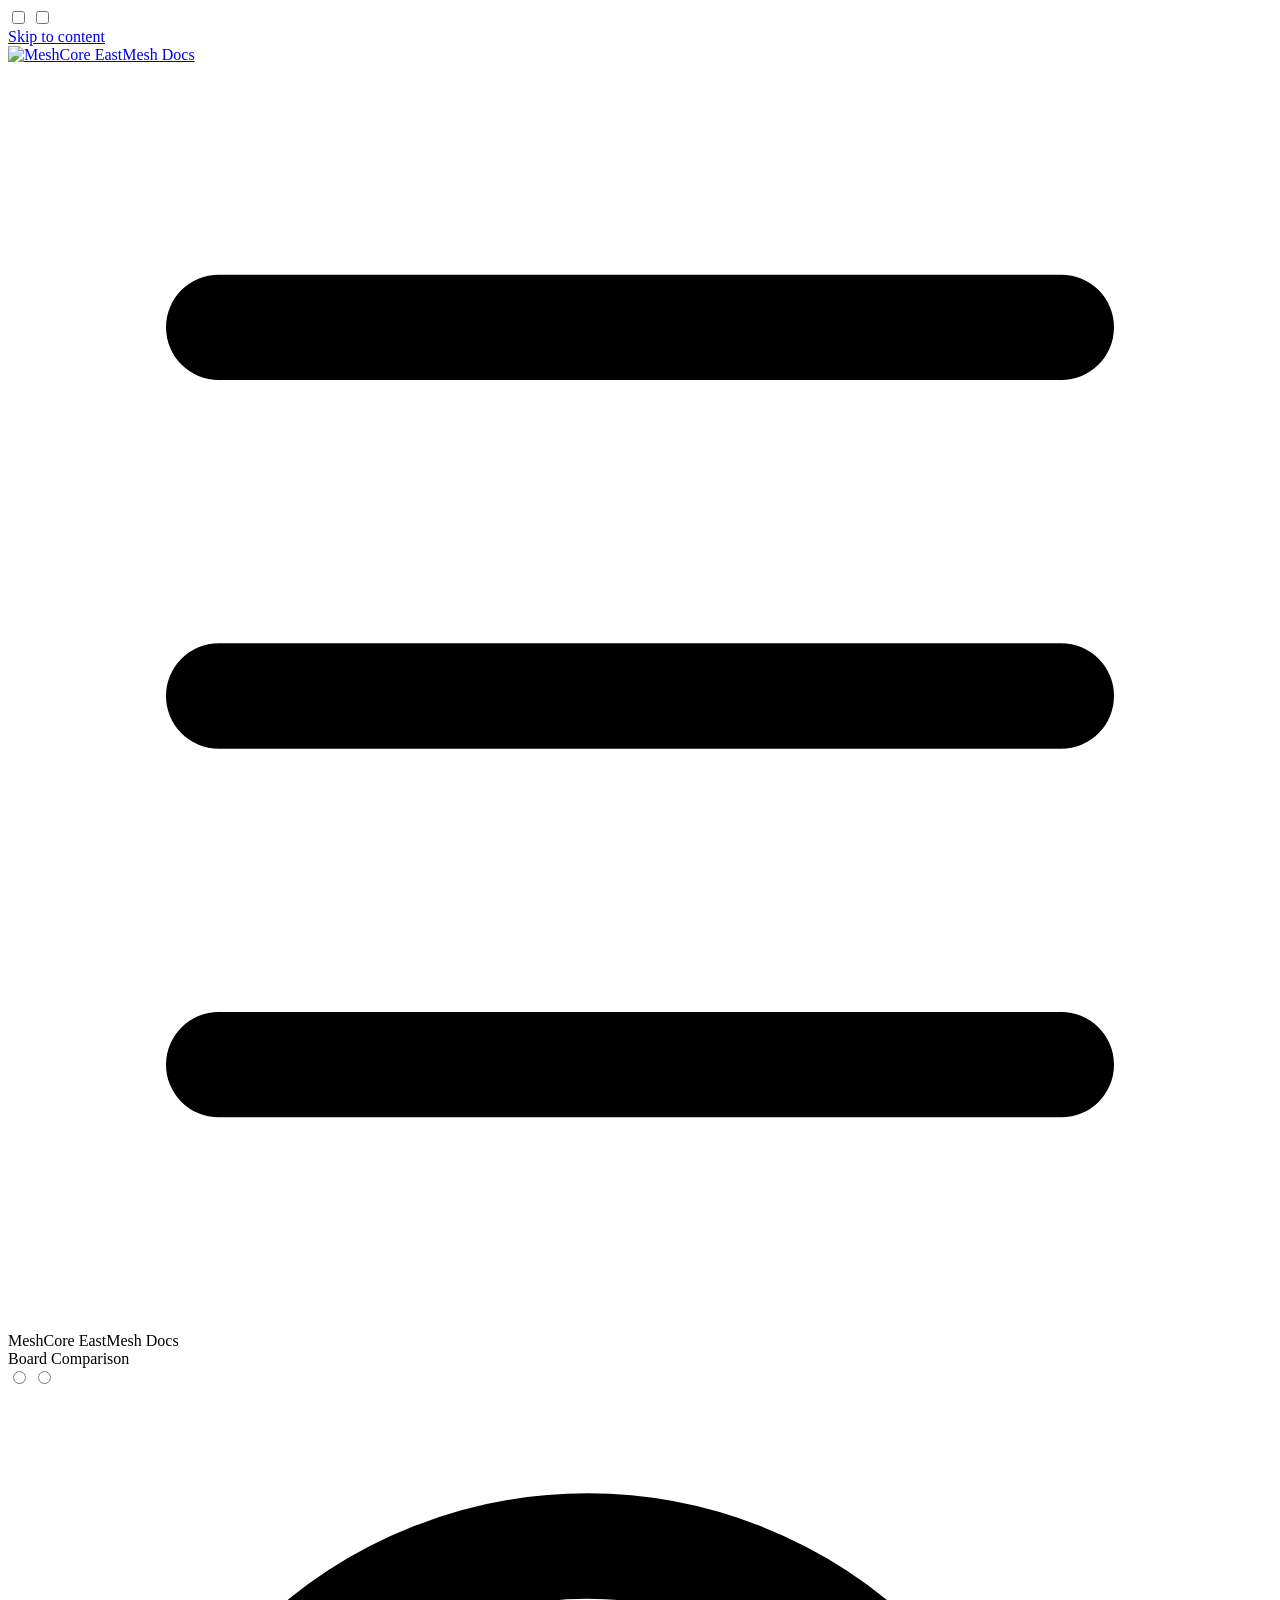
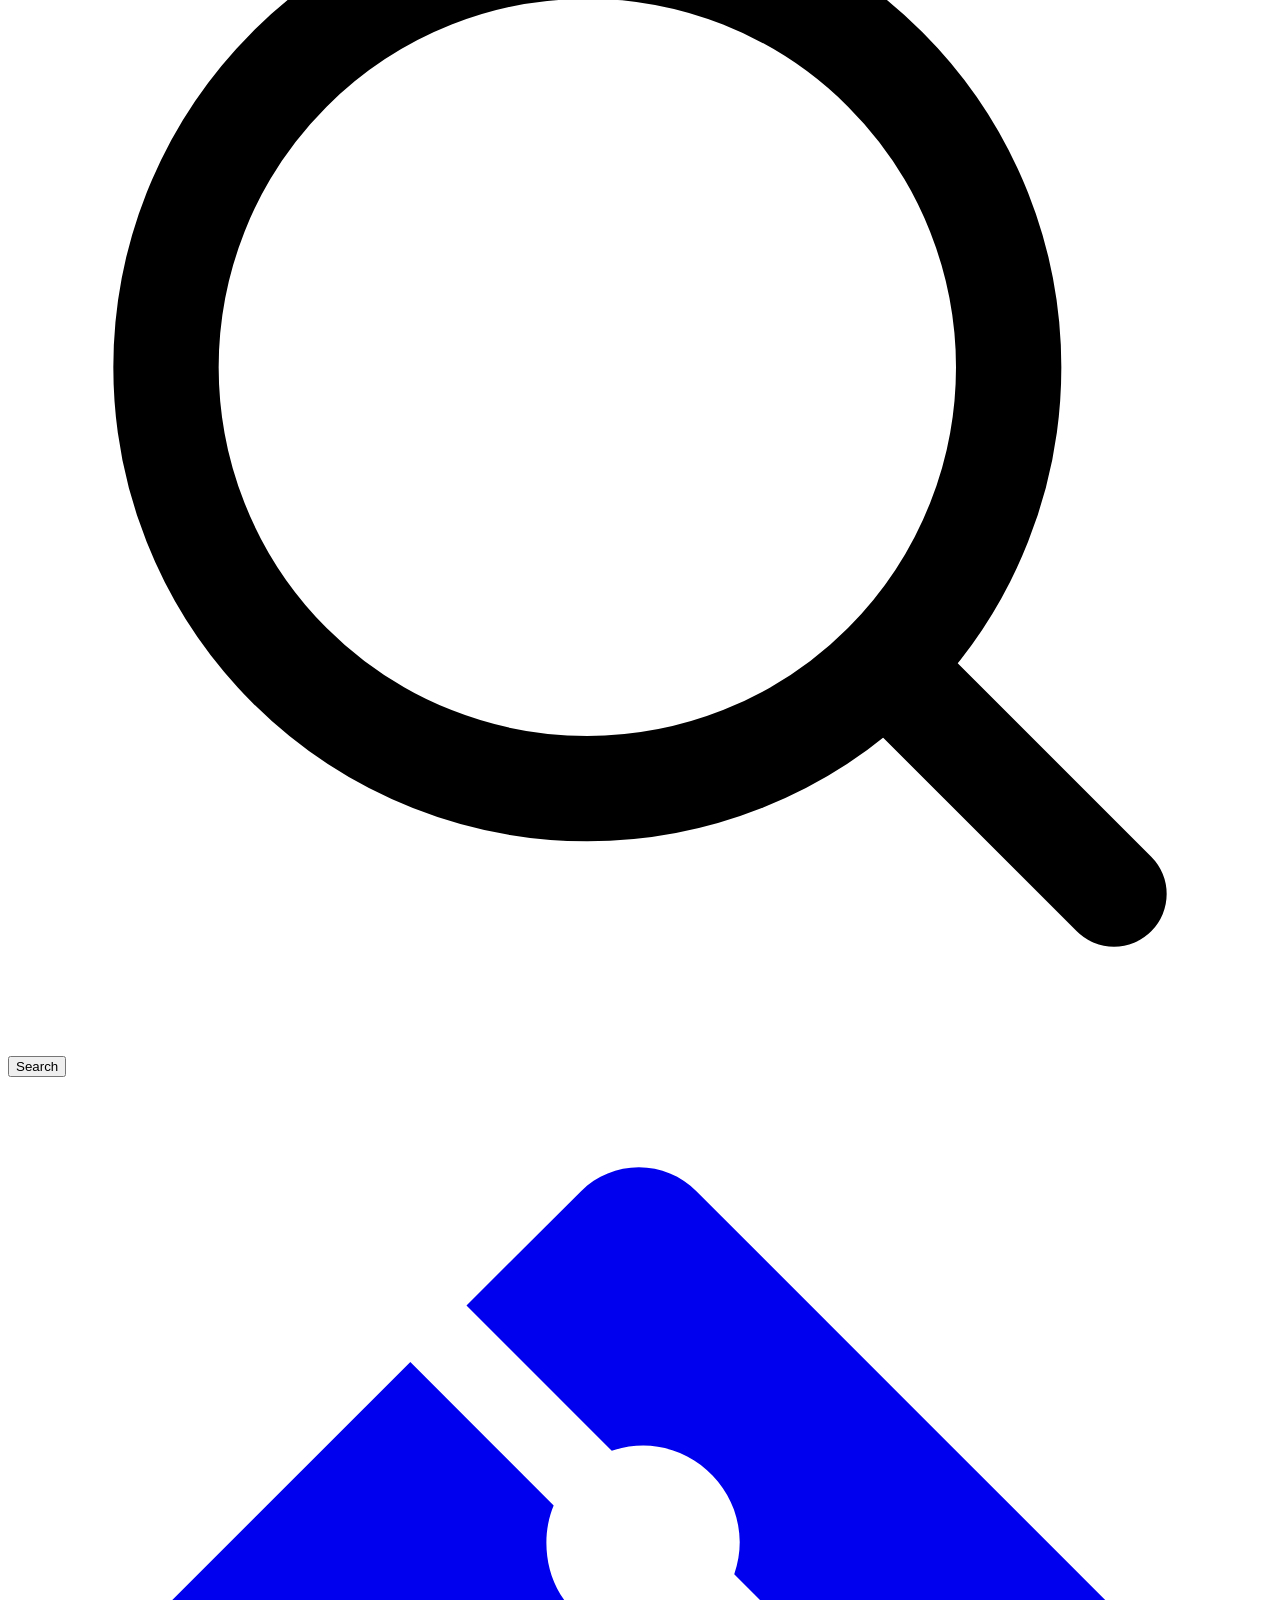
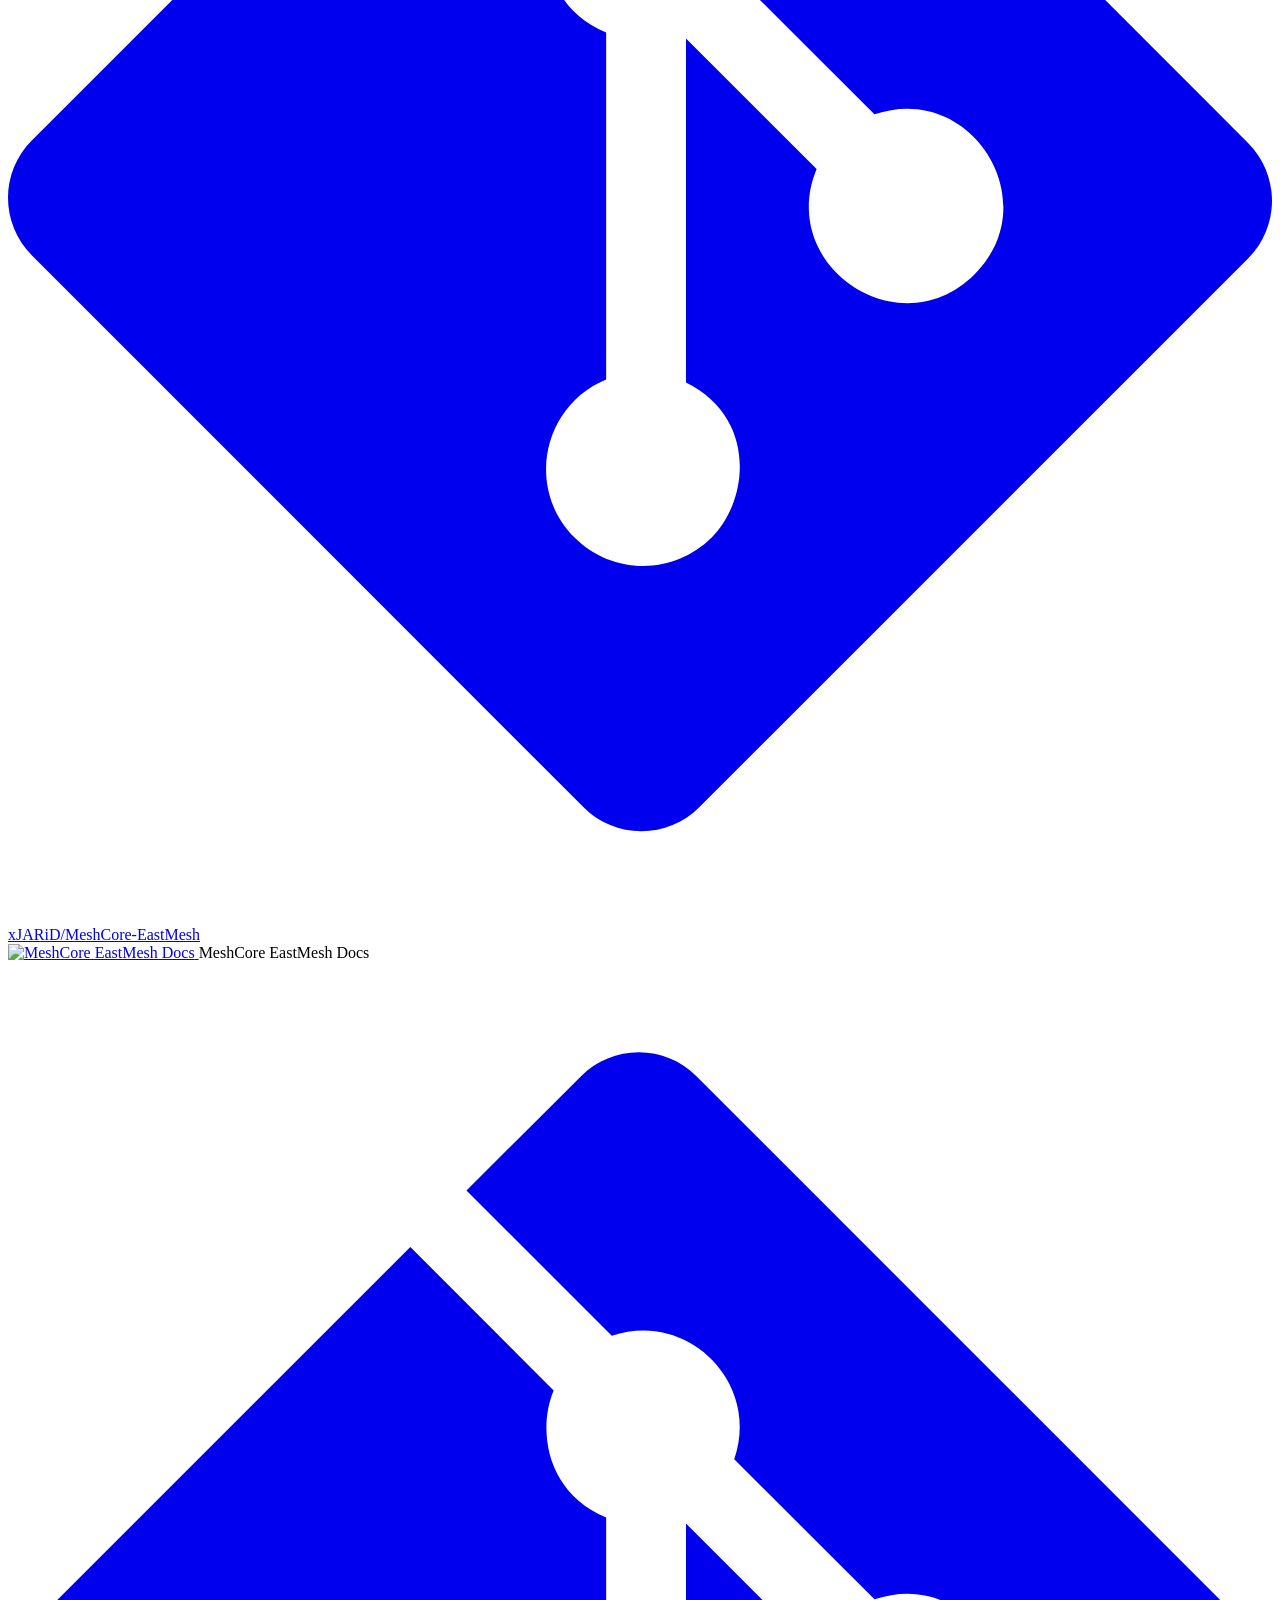
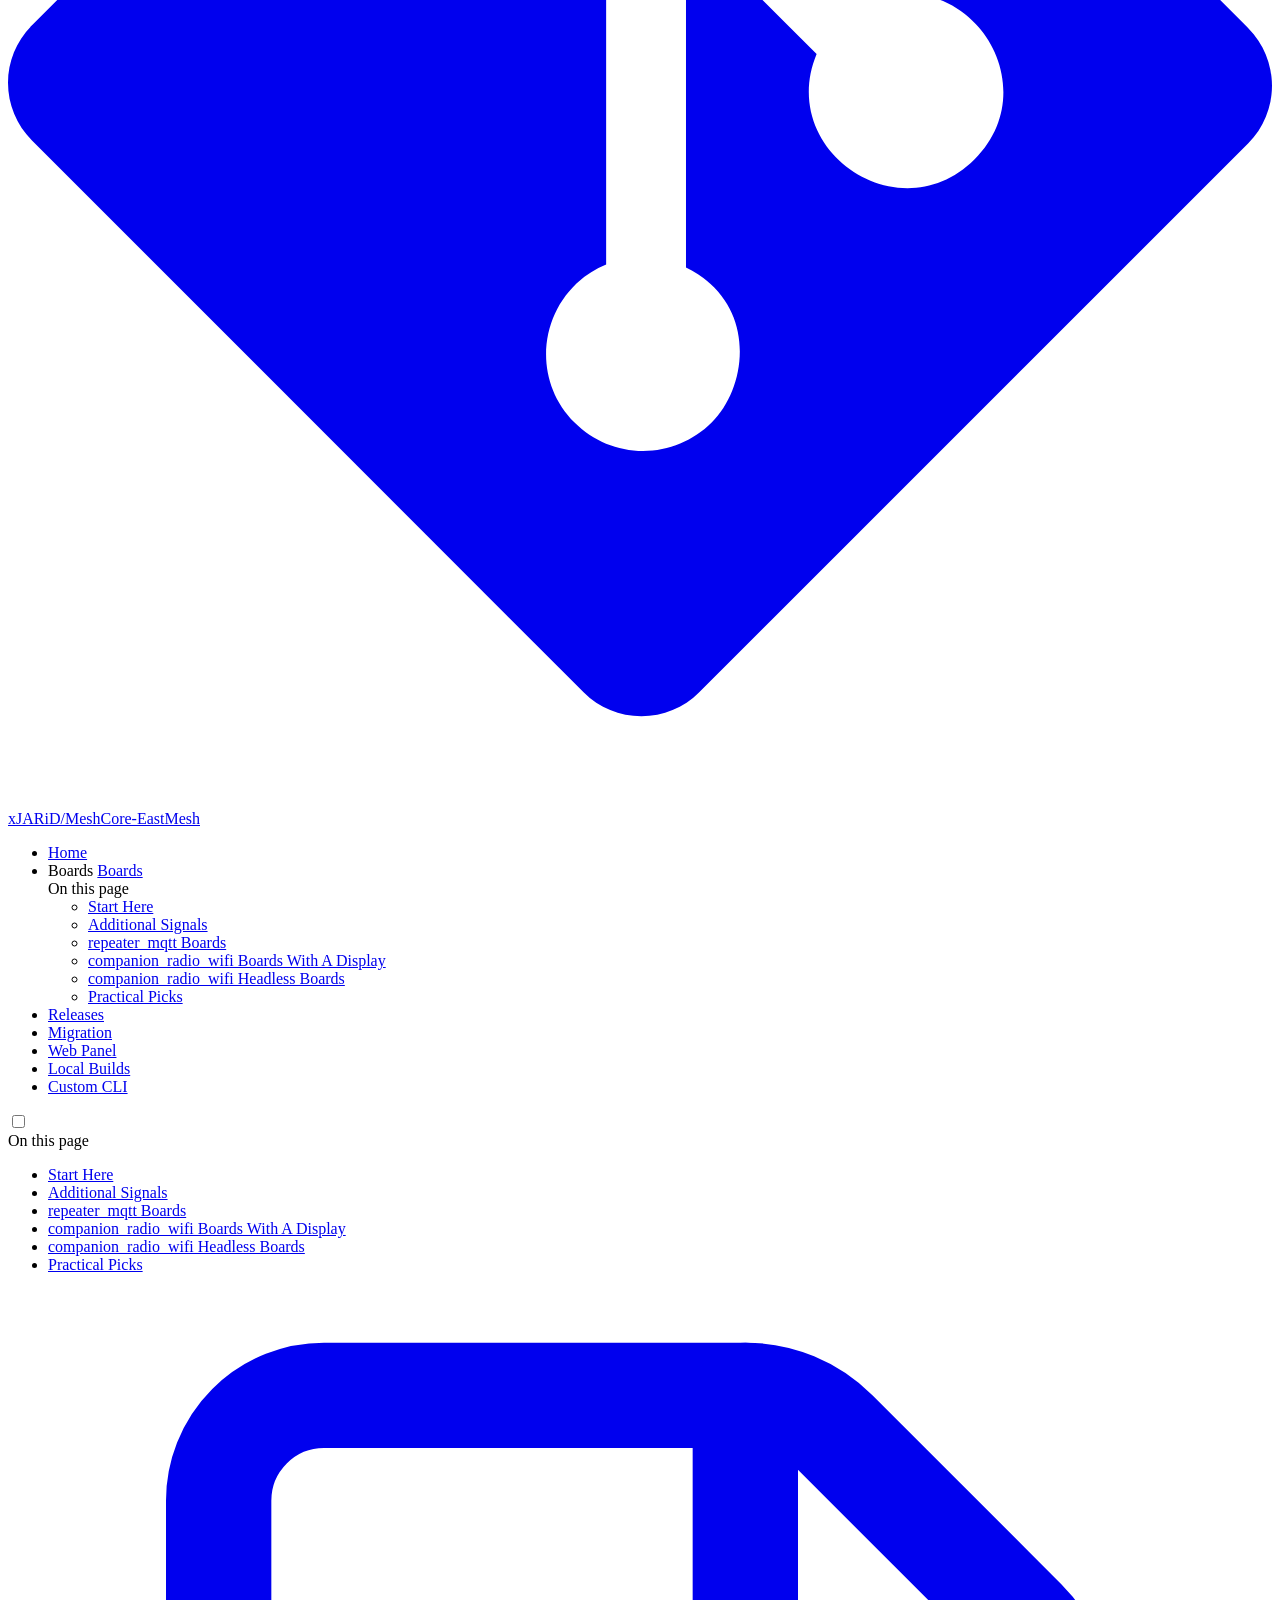
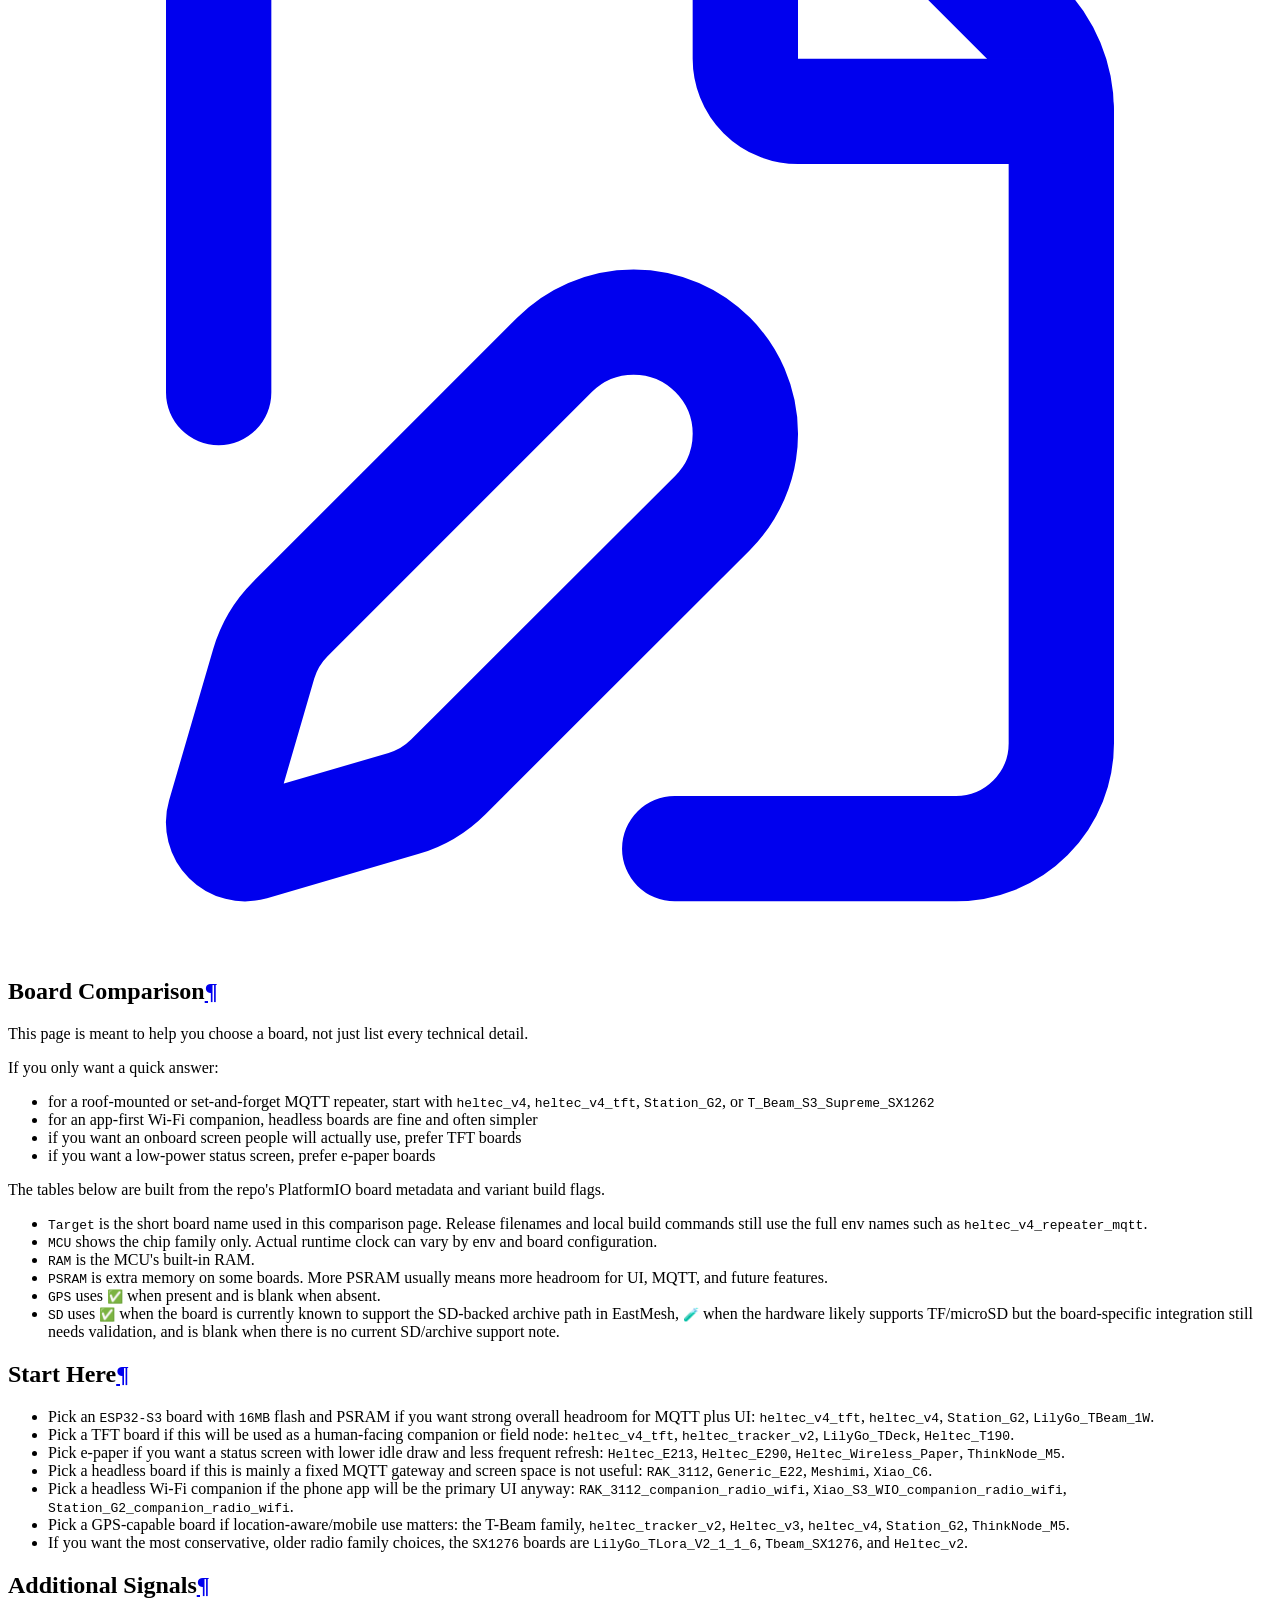
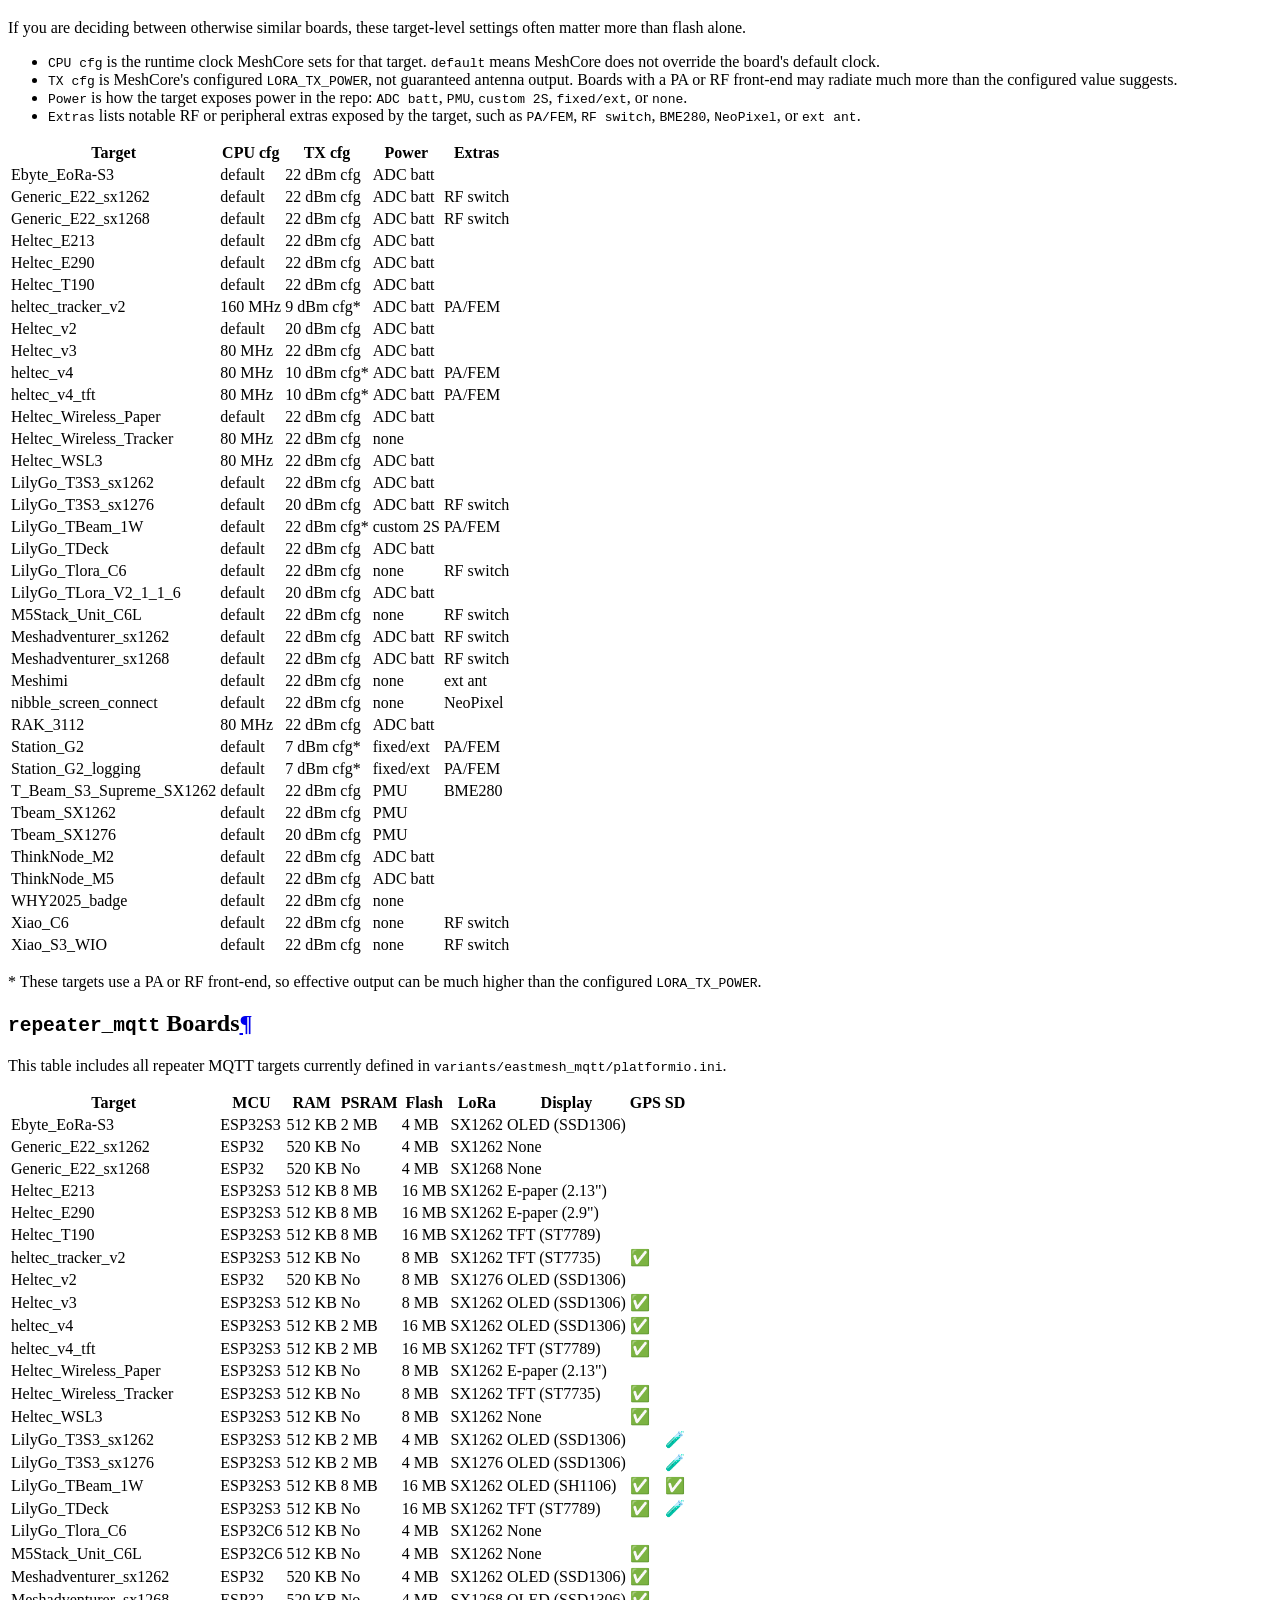
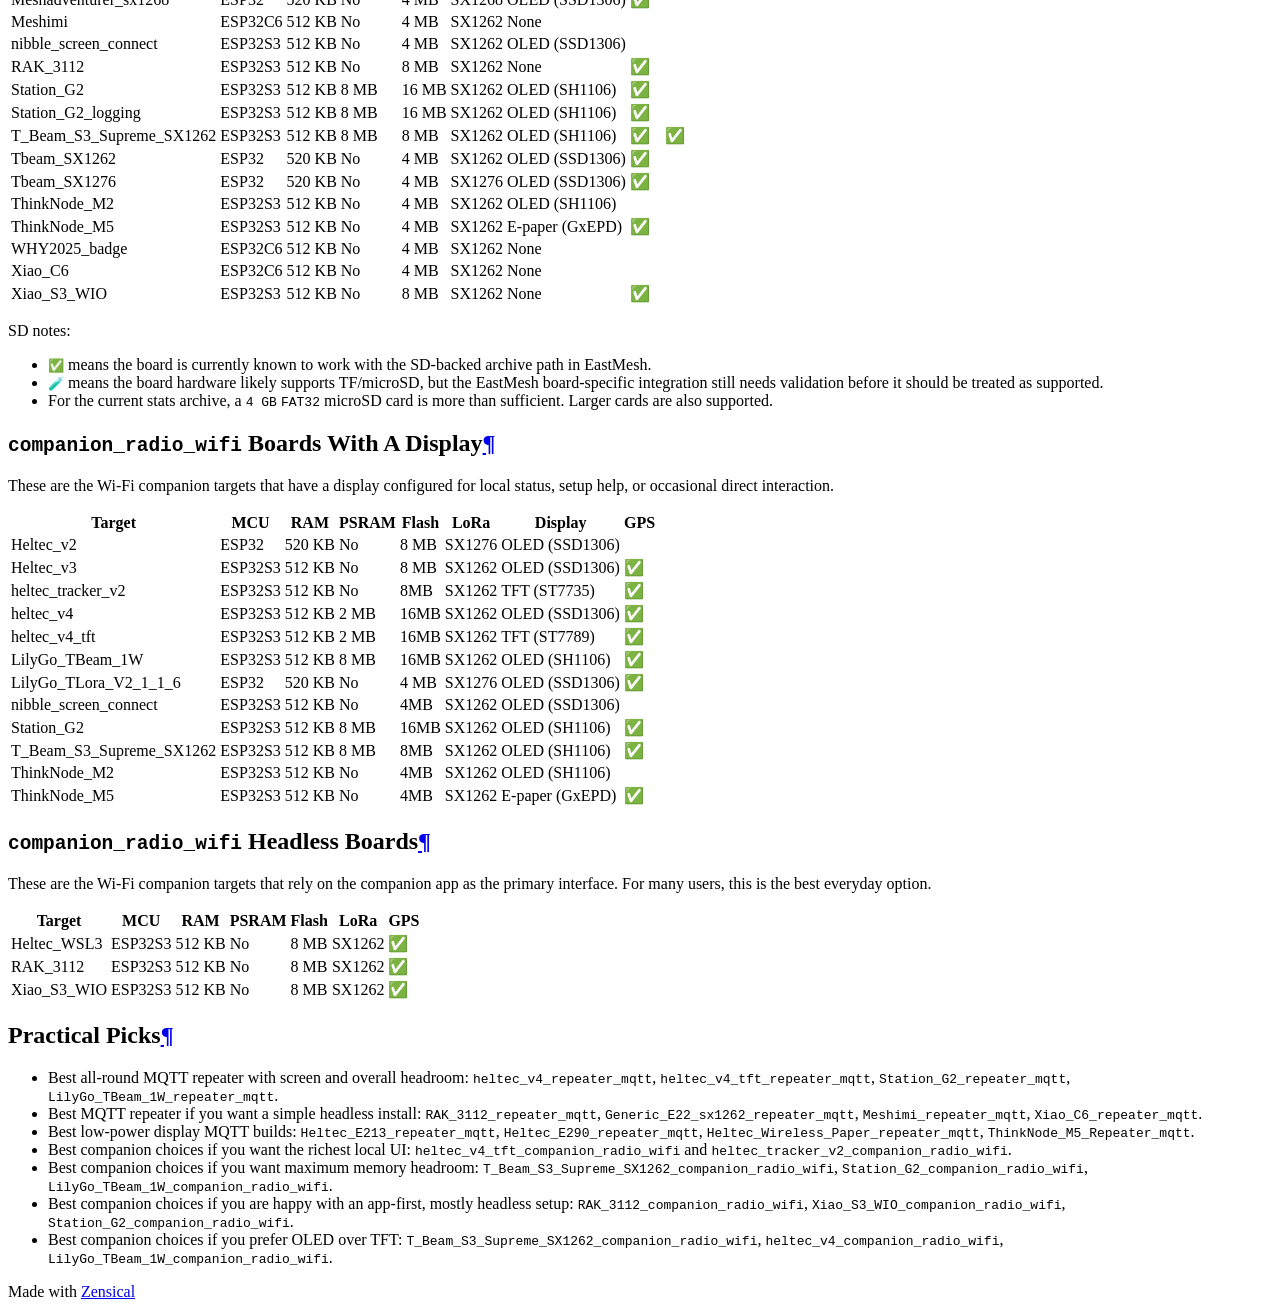
==== commit 23b46521: "deploy: 5727a4883f1c120ff4871e6dd9bd07495ec987df" ====
--- a/boards/index.html
+++ b/boards/index.html
@@ -1192,17 +1192,6 @@
 <td></td>
 </tr>
 <tr>
-<td>LilyGo_TLora_V2_1_1_6</td>
-<td>ESP32</td>
-<td>520 KB</td>
-<td>No</td>
-<td>4 MB</td>
-<td>SX1276</td>
-<td>OLED (SSD1306)</td>
-<td>✅</td>
-<td></td>
-</tr>
-<tr>
 <td>M5Stack_Unit_C6L</td>
 <td>ESP32C6</td>
 <td>512 KB</td>
